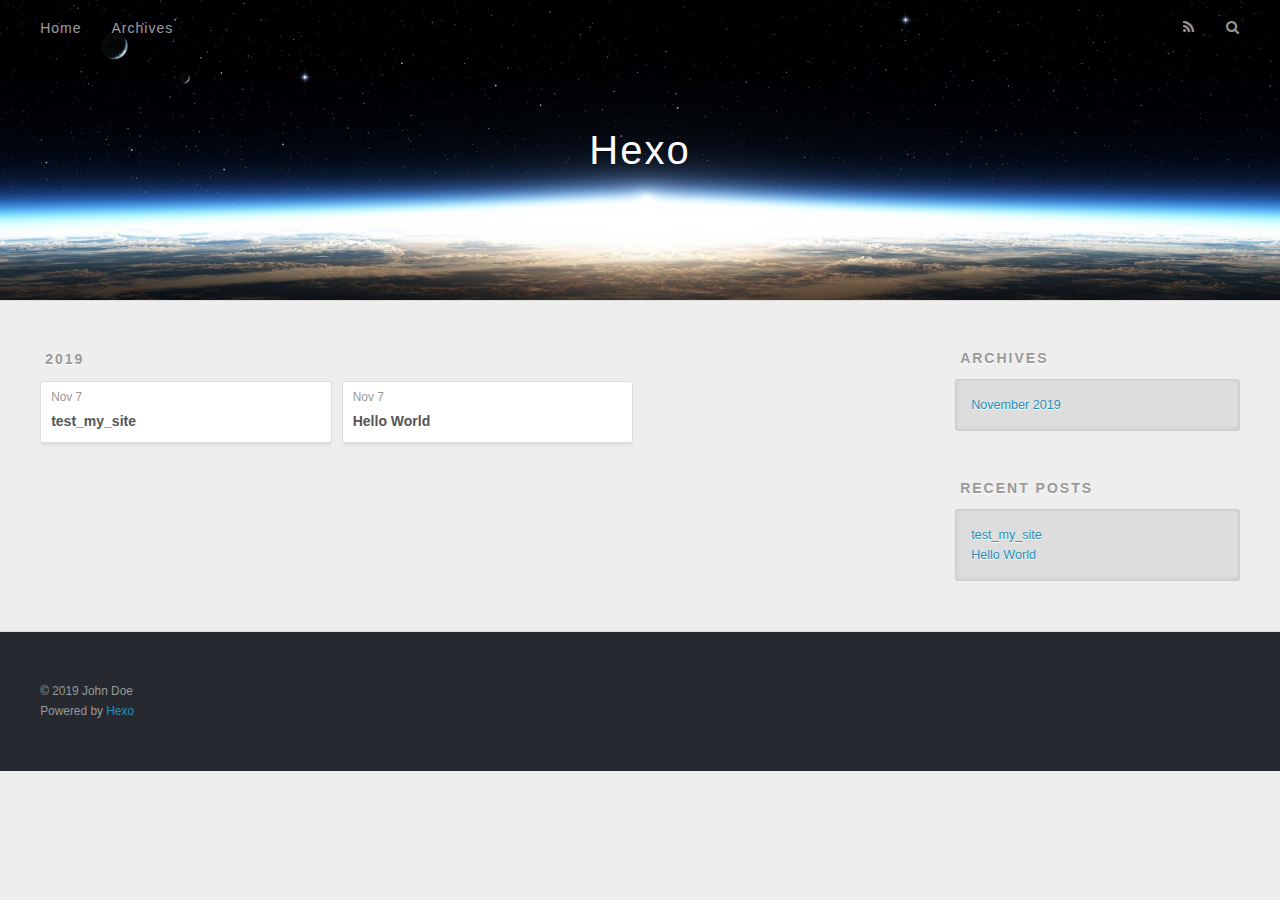
==== archives/index.html @ 90170887 "Site updated: 2019-11-08 09:33:48" ====
<!DOCTYPE html>
<html>
<head>
  <meta charset="utf-8">
  

  
  <title>Archives | Hexo</title>
  <meta name="viewport" content="width=device-width, initial-scale=1, maximum-scale=1">
  <meta property="og:type" content="website">
<meta property="og:title" content="Hexo">
<meta property="og:url" content="http:&#x2F;&#x2F;yoursite.com&#x2F;archives&#x2F;index.html">
<meta property="og:site_name" content="Hexo">
<meta property="og:locale" content="en">
<meta name="twitter:card" content="summary">
  
    <link rel="alternate" href="/atom.xml" title="Hexo" type="application/atom+xml">
  
  
    <link rel="icon" href="/favicon.png">
  
  
    <link href="//fonts.googleapis.com/css?family=Source+Code+Pro" rel="stylesheet" type="text/css">
  
  <link rel="stylesheet" href="/css/style.css">
</head>

<body>
  <div id="container">
    <div id="wrap">
      <header id="header">
  <div id="banner"></div>
  <div id="header-outer" class="outer">
    <div id="header-title" class="inner">
      <h1 id="logo-wrap">
        <a href="/" id="logo">Hexo</a>
      </h1>
      
    </div>
    <div id="header-inner" class="inner">
      <nav id="main-nav">
        <a id="main-nav-toggle" class="nav-icon"></a>
        
          <a class="main-nav-link" href="/">Home</a>
        
          <a class="main-nav-link" href="/archives">Archives</a>
        
      </nav>
      <nav id="sub-nav">
        
          <a id="nav-rss-link" class="nav-icon" href="/atom.xml" title="RSS Feed"></a>
        
        <a id="nav-search-btn" class="nav-icon" title="Search"></a>
      </nav>
      <div id="search-form-wrap">
        <form action="//google.com/search" method="get" accept-charset="UTF-8" class="search-form"><input type="search" name="q" class="search-form-input" placeholder="Search"><button type="submit" class="search-form-submit">&#xF002;</button><input type="hidden" name="sitesearch" value="http://yoursite.com"></form>
      </div>
    </div>
  </div>
</header>
      <div class="outer">
        <section id="main">
  
  
    
    
      
      
      <section class="archives-wrap">
        <div class="archive-year-wrap">
          <a href="/archives/2019" class="archive-year">2019</a>
        </div>
        <div class="archives">
    
    <article class="archive-article archive-type-post">
  <div class="archive-article-inner">
    <header class="archive-article-header">
      <a href="/2019/11/07/test-my-site/" class="archive-article-date">
  <time datetime="2019-11-07T08:56:58.000Z" itemprop="datePublished">Nov 7</time>
</a>
      
  
    <h1 itemprop="name">
      <a class="archive-article-title" href="/2019/11/07/test-my-site/">test_my_site</a>
    </h1>
  

    </header>
  </div>
</article>
  
    
    
    <article class="archive-article archive-type-post">
  <div class="archive-article-inner">
    <header class="archive-article-header">
      <a href="/2019/11/07/hello-world/" class="archive-article-date">
  <time datetime="2019-11-07T08:55:05.279Z" itemprop="datePublished">Nov 7</time>
</a>
      
  
    <h1 itemprop="name">
      <a class="archive-article-title" href="/2019/11/07/hello-world/">Hello World</a>
    </h1>
  

    </header>
  </div>
</article>
  
  
    </div></section>
  


</section>
        
          <aside id="sidebar">
  
    

  
    

  
    
  
    
  <div class="widget-wrap">
    <h3 class="widget-title">Archives</h3>
    <div class="widget">
      <ul class="archive-list"><li class="archive-list-item"><a class="archive-list-link" href="/archives/2019/11/">November 2019</a></li></ul>
    </div>
  </div>


  
    
  <div class="widget-wrap">
    <h3 class="widget-title">Recent Posts</h3>
    <div class="widget">
      <ul>
        
          <li>
            <a href="/2019/11/07/test-my-site/">test_my_site</a>
          </li>
        
          <li>
            <a href="/2019/11/07/hello-world/">Hello World</a>
          </li>
        
      </ul>
    </div>
  </div>

  
</aside>
        
      </div>
      <footer id="footer">
  
  <div class="outer">
    <div id="footer-info" class="inner">
      &copy; 2019 John Doe<br>
      Powered by <a href="http://hexo.io/" target="_blank">Hexo</a>
    </div>
  </div>
</footer>
    </div>
    <nav id="mobile-nav">
  
    <a href="/" class="mobile-nav-link">Home</a>
  
    <a href="/archives" class="mobile-nav-link">Archives</a>
  
</nav>
    

<script src="//ajax.googleapis.com/ajax/libs/jquery/2.0.3/jquery.min.js"></script>


  <link rel="stylesheet" href="/fancybox/jquery.fancybox.css">
  <script src="/fancybox/jquery.fancybox.pack.js"></script>


<script src="/js/script.js"></script>



  </div>
</body>
</html>
---- css/style.css ----
body {
  width: 100%;
}
body:before,
body:after {
  content: "";
  display: table;
}
body:after {
  clear: both;
}
html,
body,
div,
span,
applet,
object,
iframe,
h1,
h2,
h3,
h4,
h5,
h6,
p,
blockquote,
pre,
a,
abbr,
acronym,
address,
big,
cite,
code,
del,
dfn,
em,
img,
ins,
kbd,
q,
s,
samp,
small,
strike,
strong,
sub,
sup,
tt,
var,
dl,
dt,
dd,
ol,
ul,
li,
fieldset,
form,
label,
legend,
table,
caption,
tbody,
tfoot,
thead,
tr,
th,
td {
  margin: 0;
  padding: 0;
  border: 0;
  outline: 0;
  font-weight: inherit;
  font-style: inherit;
  font-family: inherit;
  font-size: 100%;
  vertical-align: baseline;
}
body {
  line-height: 1;
  color: #000;
  background: #fff;
}
ol,
ul {
  list-style: none;
}
table {
  border-collapse: separate;
  border-spacing: 0;
  vertical-align: middle;
}
caption,
th,
td {
  text-align: left;
  font-weight: normal;
  vertical-align: middle;
}
a img {
  border: none;
}
input,
button {
  margin: 0;
  padding: 0;
}
input::-moz-focus-inner,
button::-moz-focus-inner {
  border: 0;
  padding: 0;
}
@font-face {
  font-family: FontAwesome;
  font-style: normal;
  font-weight: normal;
  src: url("fonts/fontawesome-webfont.eot?v=#4.0.3");
  src: url("fonts/fontawesome-webfont.eot?#iefix&v=#4.0.3") format("embedded-opentype"), url("fonts/fontawesome-webfont.woff?v=#4.0.3") format("woff"), url("fonts/fontawesome-webfont.ttf?v=#4.0.3") format("truetype"), url("fonts/fontawesome-webfont.svg#fontawesomeregular?v=#4.0.3") format("svg");
}
html,
body,
#container {
  height: 100%;
}
body {
  background: #eee;
  font: 14px -apple-system, BlinkMacSystemFont, "Segoe UI", "Roboto", "Oxygen", "Ubuntu", "Cantarell", "Fira Sans", "Droid Sans", "Helvetica Neue", sans-serif;
  -webkit-text-size-adjust: 100%;
}
.outer {
  max-width: 1220px;
  margin: 0 auto;
  padding: 0 20px;
}
.outer:before,
.outer:after {
  content: "";
  display: table;
}
.outer:after {
  clear: both;
}
.inner {
  display: inline;
  float: left;
  width: 98.33333333333333%;
  margin: 0 0.833333333333333%;
}
.left,
.alignleft {
  float: left;
}
.right,
.alignright {
  float: right;
}
.clear {
  clear: both;
}
#container {
  position: relative;
}
.mobile-nav-on {
  overflow: hidden;
}
#wrap {
  height: 100%;
  width: 100%;
  position: absolute;
  top: 0;
  left: 0;
  -webkit-transition: 0.2s ease-out;
  -moz-transition: 0.2s ease-out;
  -ms-transition: 0.2s ease-out;
  transition: 0.2s ease-out;
  z-index: 1;
  background: #eee;
}
.mobile-nav-on #wrap {
  left: 280px;
}
@media screen and (min-width: 768px) {
  #main {
    display: inline;
    float: left;
    width: 73.33333333333333%;
    margin: 0 0.833333333333333%;
  }
}
.article-date,
.article-category-link,
.archive-year,
.widget-title {
  text-decoration: none;
  text-transform: uppercase;
  letter-spacing: 2px;
  color: #999;
  margin-bottom: 1em;
  margin-left: 5px;
  line-height: 1em;
  text-shadow: 0 1px #fff;
  font-weight: bold;
}
.article-inner,
.archive-article-inner {
  background: #fff;
  -webkit-box-shadow: 1px 2px 3px #ddd;
  box-shadow: 1px 2px 3px #ddd;
  border: 1px solid #ddd;
  border-radius: 3px;
}
.article-entry h1,
.widget h1 {
  font-size: 2em;
}
.article-entry h2,
.widget h2 {
  font-size: 1.5em;
}
.article-entry h3,
.widget h3 {
  font-size: 1.3em;
}
.article-entry h4,
.widget h4 {
  font-size: 1.2em;
}
.article-entry h5,
.widget h5 {
  font-size: 1em;
}
.article-entry h6,
.widget h6 {
  font-size: 1em;
  color: #999;
}
.article-entry hr,
.widget hr {
  border: 1px dashed #ddd;
}
.article-entry strong,
.widget strong {
  font-weight: bold;
}
.article-entry em,
.widget em,
.article-entry cite,
.widget cite {
  font-style: italic;
}
.article-entry sup,
.widget sup,
.article-entry sub,
.widget sub {
  font-size: 0.75em;
  line-height: 0;
  position: relative;
  vertical-align: baseline;
}
.article-entry sup,
.widget sup {
  top: -0.5em;
}
.article-entry sub,
.widget sub {
  bottom: -0.2em;
}
.article-entry small,
.widget small {
  font-size: 0.85em;
}
.article-entry acronym,
.widget acronym,
.article-entry abbr,
.widget abbr {
  border-bottom: 1px dotted;
}
.article-entry ul,
.widget ul,
.article-entry ol,
.widget ol,
.article-entry dl,
.widget dl {
  margin: 0 20px;
  line-height: 1.6em;
}
.article-entry ul ul,
.widget ul ul,
.article-entry ol ul,
.widget ol ul,
.article-entry ul ol,
.widget ul ol,
.article-entry ol ol,
.widget ol ol {
  margin-top: 0;
  margin-bottom: 0;
}
.article-entry ul,
.widget ul {
  list-style: disc;
}
.article-entry ol,
.widget ol {
  list-style: decimal;
}
.article-entry dt,
.widget dt {
  font-weight: bold;
}
#header {
  height: 300px;
  position: relative;
  border-bottom: 1px solid #ddd;
}
#header:before,
#header:after {
  content: "";
  position: absolute;
  left: 0;
  right: 0;
  height: 40px;
}
#header:before {
  top: 0;
  background: -webkit-linear-gradient(rgba(0,0,0,0.2), transparent);
  background: -moz-linear-gradient(rgba(0,0,0,0.2), transparent);
  background: -ms-linear-gradient(rgba(0,0,0,0.2), transparent);
  background: linear-gradient(rgba(0,0,0,0.2), transparent);
}
#header:after {
  bottom: 0;
  background: -webkit-linear-gradient(transparent, rgba(0,0,0,0.2));
  background: -moz-linear-gradient(transparent, rgba(0,0,0,0.2));
  background: -ms-linear-gradient(transparent, rgba(0,0,0,0.2));
  background: linear-gradient(transparent, rgba(0,0,0,0.2));
}
#header-outer {
  height: 100%;
  position: relative;
}
#header-inner {
  position: relative;
  overflow: hidden;
}
#banner {
  position: absolute;
  top: 0;
  left: 0;
  width: 100%;
  height: 100%;
  background: url("images/banner.jpg") center #000;
  -webkit-background-size: cover;
  -moz-background-size: cover;
  background-size: cover;
  z-index: -1;
}
#header-title {
  text-align: center;
  height: 40px;
  position: absolute;
  top: 50%;
  left: 0;
  margin-top: -20px;
}
#logo,
#subtitle {
  text-decoration: none;
  color: #fff;
  font-weight: 300;
  text-shadow: 0 1px 4px rgba(0,0,0,0.3);
}
#logo {
  font-size: 40px;
  line-height: 40px;
  letter-spacing: 2px;
}
#subtitle {
  font-size: 16px;
  line-height: 16px;
  letter-spacing: 1px;
}
#subtitle-wrap {
  margin-top: 16px;
}
#main-nav {
  float: left;
  margin-left: -15px;
}
.nav-icon,
.main-nav-link {
  float: left;
  color: #fff;
  opacity: 0.6;
  text-decoration: none;
  text-shadow: 0 1px rgba(0,0,0,0.2);
  -webkit-transition: opacity 0.2s;
  -moz-transition: opacity 0.2s;
  -ms-transition: opacity 0.2s;
  transition: opacity 0.2s;
  display: block;
  padding: 20px 15px;
}
.nav-icon:hover,
.main-nav-link:hover {
  opacity: 1;
}
.nav-icon {
  font-family: FontAwesome;
  text-align: center;
  font-size: 14px;
  width: 14px;
  height: 14px;
  padding: 20px 15px;
  position: relative;
  cursor: pointer;
}
.main-nav-link {
  font-weight: 300;
  letter-spacing: 1px;
}
@media screen and (max-width: 479px) {
  .main-nav-link {
    display: none;
  }
}
#main-nav-toggle {
  display: none;
}
#main-nav-toggle:before {
  content: "\f0c9";
}
@media screen and (max-width: 479px) {
  #main-nav-toggle {
    display: block;
  }
}
#sub-nav {
  float: right;
  margin-right: -15px;
}
#nav-rss-link:before {
  content: "\f09e";
}
#nav-search-btn:before {
  content: "\f002";
}
#search-form-wrap {
  position: absolute;
  top: 15px;
  width: 150px;
  height: 30px;
  right: -150px;
  opacity: 0;
  -webkit-transition: 0.2s ease-out;
  -moz-transition: 0.2s ease-out;
  -ms-transition: 0.2s ease-out;
  transition: 0.2s ease-out;
}
#search-form-wrap.on {
  opacity: 1;
  right: 0;
}
@media screen and (max-width: 479px) {
  #search-form-wrap {
    width: 100%;
    right: -100%;
  }
}
.search-form {
  position: absolute;
  top: 0;
  left: 0;
  right: 0;
  background: #fff;
  padding: 5px 15px;
  border-radius: 15px;
  -webkit-box-shadow: 0 0 10px rgba(0,0,0,0.3);
  box-shadow: 0 0 10px rgba(0,0,0,0.3);
}
.search-form-input {
  border: none;
  background: none;
  color: #555;
  width: 100%;
  font: 13px -apple-system, BlinkMacSystemFont, "Segoe UI", "Roboto", "Oxygen", "Ubuntu", "Cantarell", "Fira Sans", "Droid Sans", "Helvetica Neue", sans-serif;
  outline: none;
}
.search-form-input::-webkit-search-results-decoration,
.search-form-input::-webkit-search-cancel-button {
  -webkit-appearance: none;
}
.search-form-submit {
  position: absolute;
  top: 50%;
  right: 10px;
  margin-top: -7px;
  font: 13px FontAwesome;
  border: none;
  background: none;
  color: #bbb;
  cursor: pointer;
}
.search-form-submit:hover,
.search-form-submit:focus {
  color: #777;
}
.article {
  margin: 50px 0;
}
.article-inner {
  overflow: hidden;
}
.article-meta:before,
.article-meta:after {
  content: "";
  display: table;
}
.article-meta:after {
  clear: both;
}
.article-date {
  float: left;
}
.article-category {
  float: left;
  line-height: 1em;
  color: #ccc;
  text-shadow: 0 1px #fff;
  margin-left: 8px;
}
.article-category:before {
  content: "\2022";
}
.article-category-link {
  margin: 0 12px 1em;
}
.article-header {
  padding: 20px 20px 0;
}
.article-title {
  text-decoration: none;
  font-size: 2em;
  font-weight: bold;
  color: #555;
  line-height: 1.1em;
  -webkit-transition: color 0.2s;
  -moz-transition: color 0.2s;
  -ms-transition: color 0.2s;
  transition: color 0.2s;
}
a.article-title:hover {
  color: #258fb8;
}
.article-entry {
  color: #555;
  padding: 0 20px;
}
.article-entry:before,
.article-entry:after {
  content: "";
  display: table;
}
.article-entry:after {
  clear: both;
}
.article-entry p,
.article-entry table {
  line-height: 1.6em;
  margin: 1.6em 0;
}
.article-entry h1,
.article-entry h2,
.article-entry h3,
.article-entry h4,
.article-entry h5,
.article-entry h6 {
  font-weight: bold;
}
.article-entry h1,
.article-entry h2,
.article-entry h3,
.article-entry h4,
.article-entry h5,
.article-entry h6 {
  line-height: 1.1em;
  margin: 1.1em 0;
}
.article-entry a {
  color: #258fb8;
  text-decoration: none;
}
.article-entry a:hover {
  text-decoration: underline;
}
.article-entry ul,
.article-entry ol,
.article-entry dl {
  margin-top: 1.6em;
  margin-bottom: 1.6em;
}
.article-entry img,
.article-entry video {
  max-width: 100%;
  height: auto;
  display: block;
  margin: auto;
}
.article-entry iframe {
  border: none;
}
.article-entry table {
  width: 100%;
  border-collapse: collapse;
  border-spacing: 0;
}
.article-entry th {
  font-weight: bold;
  border-bottom: 3px solid #ddd;
  padding-bottom: 0.5em;
}
.article-entry td {
  border-bottom: 1px solid #ddd;
  padding: 10px 0;
}
.article-entry blockquote {
  font-family: Georgia, "Times New Roman", serif;
  font-size: 1.4em;
  margin: 1.6em 20px;
  text-align: center;
}
.article-entry blockquote footer {
  font-size: 14px;
  margin: 1.6em 0;
  font-family: -apple-system, BlinkMacSystemFont, "Segoe UI", "Roboto", "Oxygen", "Ubuntu", "Cantarell", "Fira Sans", "Droid Sans", "Helvetica Neue", sans-serif;
}
.article-entry blockquote footer cite:before {
  content: "—";
  padding: 0 0.5em;
}
.article-entry .pullquote {
  text-align: left;
  width: 45%;
  margin: 0;
}
.article-entry .pullquote.left {
  margin-left: 0.5em;
  margin-right: 1em;
}
.article-entry .pullquote.right {
  margin-right: 0.5em;
  margin-left: 1em;
}
.article-entry .caption {
  color: #999;
  display: block;
  font-size: 0.9em;
  margin-top: 0.5em;
  position: relative;
  text-align: center;
}
.article-entry .video-container {
  position: relative;
  padding-top: 56.25%;
  height: 0;
  overflow: hidden;
}
.article-entry .video-container iframe,
.article-entry .video-container object,
.article-entry .video-container embed {
  position: absolute;
  top: 0;
  left: 0;
  width: 100%;
  height: 100%;
  margin-top: 0;
}
.article-more-link a {
  display: inline-block;
  line-height: 1em;
  padding: 6px 15px;
  border-radius: 15px;
  background: #eee;
  color: #999;
  text-shadow: 0 1px #fff;
  text-decoration: none;
}
.article-more-link a:hover {
  background: #258fb8;
  color: #fff;
  text-decoration: none;
  text-shadow: 0 1px #1e7293;
}
.article-footer {
  font-size: 0.85em;
  line-height: 1.6em;
  border-top: 1px solid #ddd;
  padding-top: 1.6em;
  margin: 0 20px 20px;
}
.article-footer:before,
.article-footer:after {
  content: "";
  display: table;
}
.article-footer:after {
  clear: both;
}
.article-footer a {
  color: #999;
  text-decoration: none;
}
.article-footer a:hover {
  color: #555;
}
.article-tag-list-item {
  float: left;
  margin-right: 10px;
}
.article-tag-list-link:before {
  content: "#";
}
.article-comment-link {
  float: right;
}
.article-comment-link:before {
  content: "\f075";
  font-family: FontAwesome;
  padding-right: 8px;
}
.article-share-link {
  cursor: pointer;
  float: right;
  margin-left: 20px;
}
.article-share-link:before {
  content: "\f064";
  font-family: FontAwesome;
  padding-right: 6px;
}
#article-nav {
  position: relative;
}
#article-nav:before,
#article-nav:after {
  content: "";
  display: table;
}
#article-nav:after {
  clear: both;
}
@media screen and (min-width: 768px) {
  #article-nav {
    margin: 50px 0;
  }
  #article-nav:before {
    width: 8px;
    height: 8px;
    position: absolute;
    top: 50%;
    left: 50%;
    margin-top: -4px;
    margin-left: -4px;
    content: "";
    border-radius: 50%;
    background: #ddd;
    -webkit-box-shadow: 0 1px 2px #fff;
    box-shadow: 0 1px 2px #fff;
  }
}
.article-nav-link-wrap {
  text-decoration: none;
  text-shadow: 0 1px #fff;
  color: #999;
  -webkit-box-sizing: border-box;
  -moz-box-sizing: border-box;
  box-sizing: border-box;
  margin-top: 50px;
  text-align: center;
  display: block;
}
.article-nav-link-wrap:hover {
  color: #555;
}
@media screen and (min-width: 768px) {
  .article-nav-link-wrap {
    width: 50%;
    margin-top: 0;
  }
}
@media screen and (min-width: 768px) {
  #article-nav-newer {
    float: left;
    text-align: right;
    padding-right: 20px;
  }
}
@media screen and (min-width: 768px) {
  #article-nav-older {
    float: right;
    text-align: left;
    padding-left: 20px;
  }
}
.article-nav-caption {
  text-transform: uppercase;
  letter-spacing: 2px;
  color: #ddd;
  line-height: 1em;
  font-weight: bold;
}
#article-nav-newer .article-nav-caption {
  margin-right: -2px;
}
.article-nav-title {
  font-size: 0.85em;
  line-height: 1.6em;
  margin-top: 0.5em;
}
.article-share-box {
  position: absolute;
  display: none;
  background: #fff;
  -webkit-box-shadow: 1px 2px 10px rgba(0,0,0,0.2);
  box-shadow: 1px 2px 10px rgba(0,0,0,0.2);
  border-radius: 3px;
  margin-left: -145px;
  overflow: hidden;
  z-index: 1;
}
.article-share-box.on {
  display: block;
}
.article-share-input {
  width: 100%;
  background: none;
  -webkit-box-sizing: border-box;
  -moz-box-sizing: border-box;
  box-sizing: border-box;
  font: 14px -apple-system, BlinkMacSystemFont, "Segoe UI", "Roboto", "Oxygen", "Ubuntu", "Cantarell", "Fira Sans", "Droid Sans", "Helvetica Neue", sans-serif;
  padding: 0 15px;
  color: #555;
  outline: none;
  border: 1px solid #ddd;
  border-radius: 3px 3px 0 0;
  height: 36px;
  line-height: 36px;
}
.article-share-links {
  background: #eee;
}
.article-share-links:before,
.article-share-links:after {
  content: "";
  display: table;
}
.article-share-links:after {
  clear: both;
}
.article-share-twitter,
.article-share-facebook,
.article-share-pinterest,
.article-share-google {
  width: 50px;
  height: 36px;
  display: block;
  float: left;
  position: relative;
  color: #999;
  text-shadow: 0 1px #fff;
}
.article-share-twitter:before,
.article-share-facebook:before,
.article-share-pinterest:before,
.article-share-google:before {
  font-size: 20px;
  font-family: FontAwesome;
  width: 20px;
  height: 20px;
  position: absolute;
  top: 50%;
  left: 50%;
  margin-top: -10px;
  margin-left: -10px;
  text-align: center;
}
.article-share-twitter:hover,
.article-share-facebook:hover,
.article-share-pinterest:hover,
.article-share-google:hover {
  color: #fff;
}
.article-share-twitter:before {
  content: "\f099";
}
.article-share-twitter:hover {
  background: #00aced;
  text-shadow: 0 1px #008abe;
}
.article-share-facebook:before {
  content: "\f09a";
}
.article-share-facebook:hover {
  background: #3b5998;
  text-shadow: 0 1px #2f477a;
}
.article-share-pinterest:before {
  content: "\f0d2";
}
.article-share-pinterest:hover {
  background: #cb2027;
  text-shadow: 0 1px #a21a1f;
}
.article-share-google:before {
  content: "\f0d5";
}
.article-share-google:hover {
  background: #dd4b39;
  text-shadow: 0 1px #be3221;
}
.article-gallery {
  background: #000;
  position: relative;
}
.article-gallery-photos {
  position: relative;
  overflow: hidden;
}
.article-gallery-img {
  display: none;
  max-width: 100%;
}
.article-gallery-img:first-child {
  display: block;
}
.article-gallery-img.loaded {
  position: absolute;
  display: block;
}
.article-gallery-img img {
  display: block;
  max-width: 100%;
  margin: 0 auto;
}
#comments {
  background: #fff;
  -webkit-box-shadow: 1px 2px 3px #ddd;
  box-shadow: 1px 2px 3px #ddd;
  padding: 20px;
  border: 1px solid #ddd;
  border-radius: 3px;
  margin: 50px 0;
}
#comments a {
  color: #258fb8;
}
.archives-wrap {
  margin: 50px 0;
}
.archives:before,
.archives:after {
  content: "";
  display: table;
}
.archives:after {
  clear: both;
}
.archive-year-wrap {
  margin-bottom: 1em;
}
.archives {
  -webkit-column-gap: 10px;
  -moz-column-gap: 10px;
  column-gap: 10px;
}
@media screen and (min-width: 480px) and (max-width: 767px) {
  .archives {
    -webkit-column-count: 2;
    -moz-column-count: 2;
    column-count: 2;
  }
}
@media screen and (min-width: 768px) {
  .archives {
    -webkit-column-count: 3;
    -moz-column-count: 3;
    column-count: 3;
  }
}
.archive-article {
  -webkit-column-break-inside: avoid;
  page-break-inside: avoid;
  overflow: hidden;
  break-inside: avoid-column;
}
.archive-article-inner {
  padding: 10px;
  margin-bottom: 15px;
}
.archive-article-title {
  text-decoration: none;
  font-weight: bold;
  color: #555;
  -webkit-transition: color 0.2s;
  -moz-transition: color 0.2s;
  -ms-transition: color 0.2s;
  transition: color 0.2s;
  line-height: 1.6em;
}
.archive-article-title:hover {
  color: #258fb8;
}
.archive-article-footer {
  margin-top: 1em;
}
.archive-article-date {
  color: #999;
  text-decoration: none;
  font-size: 0.85em;
  line-height: 1em;
  margin-bottom: 0.5em;
  display: block;
}
#page-nav {
  margin: 50px auto;
  background: #fff;
  -webkit-box-shadow: 1px 2px 3px #ddd;
  box-shadow: 1px 2px 3px #ddd;
  border: 1px solid #ddd;
  border-radius: 3px;
  text-align: center;
  color: #999;
  overflow: hidden;
}
#page-nav:before,
#page-nav:after {
  content: "";
  display: table;
}
#page-nav:after {
  clear: both;
}
#page-nav a,
#page-nav span {
  padding: 10px 20px;
  line-height: 1;
  height: 2ex;
}
#page-nav a {
  color: #999;
  text-decoration: none;
}
#page-nav a:hover {
  background: #999;
  color: #fff;
}
#page-nav .prev {
  float: left;
}
#page-nav .next {
  float: right;
}
#page-nav .page-number {
  display: inline-block;
}
@media screen and (max-width: 479px) {
  #page-nav .page-number {
    display: none;
  }
}
#page-nav .current {
  color: #555;
  font-weight: bold;
}
#page-nav .space {
  color: #ddd;
}
#footer {
  background: #262a30;
  padding: 50px 0;
  border-top: 1px solid #ddd;
  color: #999;
}
#footer a {
  color: #258fb8;
  text-decoration: none;
}
#footer a:hover {
  text-decoration: underline;
}
#footer-info {
  line-height: 1.6em;
  font-size: 0.85em;
}
.article-entry pre,
.article-entry .highlight {
  background: #2d2d2d;
  margin: 0 -20px;
  padding: 15px 20px;
  border-style: solid;
  border-color: #ddd;
  border-width: 1px 0;
  overflow: auto;
  color: #ccc;
  line-height: 22.400000000000002px;
}
.article-entry .highlight .gutter pre,
.article-entry .gist .gist-file .gist-data .line-numbers {
  color: #666;
  font-size: 0.85em;
}
.article-entry pre,
.article-entry code {
  font-family: "Source Code Pro", Consolas, Monaco, Menlo, Consolas, monospace;
}
.article-entry code {
  background: #eee;
  text-shadow: 0 1px #fff;
  padding: 0 0.3em;
}
.article-entry pre code {
  background: none;
  text-shadow: none;
  padding: 0;
}
.article-entry .highlight pre {
  border: none;
  margin: 0;
  padding: 0;
}
.article-entry .highlight table {
  margin: 0;
  width: auto;
}
.article-entry .highlight td {
  border: none;
  padding: 0;
}
.article-entry .highlight figcaption {
  font-size: 0.85em;
  color: #999;
  line-height: 1em;
  margin-bottom: 1em;
}
.article-entry .highlight figcaption:before,
.article-entry .highlight figcaption:after {
  content: "";
  display: table;
}
.article-entry .highlight figcaption:after {
  clear: both;
}
.article-entry .highlight figcaption a {
  float: right;
}
.article-entry .highlight .gutter pre {
  text-align: right;
  padding-right: 20px;
}
.article-entry .highlight .line {
  height: 22.400000000000002px;
}
.article-entry .highlight .line.marked {
  background: #515151;
}
.article-entry .gist {
  margin: 0 -20px;
  border-style: solid;
  border-color: #ddd;
  border-width: 1px 0;
  background: #2d2d2d;
  padding: 15px 20px 15px 0;
}
.article-entry .gist .gist-file {
  border: none;
  font-family: "Source Code Pro", Consolas, Monaco, Menlo, Consolas, monospace;
  margin: 0;
}
.article-entry .gist .gist-file .gist-data {
  background: none;
  border: none;
}
.article-entry .gist .gist-file .gist-data .line-numbers {
  background: none;
  border: none;
  padding: 0 20px 0 0;
}
.article-entry .gist .gist-file .gist-data .line-data {
  padding: 0 !important;
}
.article-entry .gist .gist-file .highlight {
  margin: 0;
  padding: 0;
  border: none;
}
.article-entry .gist .gist-file .gist-meta {
  background: #2d2d2d;
  color: #999;
  font: 0.85em -apple-system, BlinkMacSystemFont, "Segoe UI", "Roboto", "Oxygen", "Ubuntu", "Cantarell", "Fira Sans", "Droid Sans", "Helvetica Neue", sans-serif;
  text-shadow: 0 0;
  padding: 0;
  margin-top: 1em;
  margin-left: 20px;
}
.article-entry .gist .gist-file .gist-meta a {
  color: #258fb8;
  font-weight: normal;
}
.article-entry .gist .gist-file .gist-meta a:hover {
  text-decoration: underline;
}
pre .comment,
pre .title {
  color: #999;
}
pre .variable,
pre .attribute,
pre .tag,
pre .regexp,
pre .ruby .constant,
pre .xml .tag .title,
pre .xml .pi,
pre .xml .doctype,
pre .html .doctype,
pre .css .id,
pre .css .class,
pre .css .pseudo {
  color: #f2777a;
}
pre .number,
pre .preprocessor,
pre .built_in,
pre .literal,
pre .params,
pre .constant {
  color: #f99157;
}
pre .class,
pre .ruby .class .title,
pre .css .rules .attribute {
  color: #9c9;
}
pre .string,
pre .value,
pre .inheritance,
pre .header,
pre .ruby .symbol,
pre .xml .cdata {
  color: #9c9;
}
pre .css .hexcolor {
  color: #6cc;
}
pre .function,
pre .python .decorator,
pre .python .title,
pre .ruby .function .title,
pre .ruby .title .keyword,
pre .perl .sub,
pre .javascript .title,
pre .coffeescript .title {
  color: #69c;
}
pre .keyword,
pre .javascript .function {
  color: #c9c;
}
@media screen and (max-width: 479px) {
  #mobile-nav {
    position: absolute;
    top: 0;
    left: 0;
    width: 280px;
    height: 100%;
    background: #191919;
    border-right: 1px solid #fff;
  }
}
@media screen and (max-width: 479px) {
  .mobile-nav-link {
    display: block;
    color: #999;
    text-decoration: none;
    padding: 15px 20px;
    font-weight: bold;
  }
  .mobile-nav-link:hover {
    color: #fff;
  }
}
@media screen and (min-width: 768px) {
  #sidebar {
    display: inline;
    float: left;
    width: 23.333333333333332%;
    margin: 0 0.833333333333333%;
  }
}
.widget-wrap {
  margin: 50px 0;
}
.widget {
  color: #777;
  text-shadow: 0 1px #fff;
  background: #ddd;
  -webkit-box-shadow: 0 -1px 4px #ccc inset;
  box-shadow: 0 -1px 4px #ccc inset;
  border: 1px solid #ccc;
  padding: 15px;
  border-radius: 3px;
}
.widget a {
  color: #258fb8;
  text-decoration: none;
}
.widget a:hover {
  text-decoration: underline;
}
.widget ul ul,
.widget ol ul,
.widget dl ul,
.widget ul ol,
.widget ol ol,
.widget dl ol,
.widget ul dl,
.widget ol dl,
.widget dl dl {
  margin-left: 15px;
  list-style: disc;
}
.widget {
  line-height: 1.6em;
  word-wrap: break-word;
  font-size: 0.9em;
}
.widget ul,
.widget ol {
  list-style: none;
  margin: 0;
}
.widget ul ul,
.widget ol ul,
.widget ul ol,
.widget ol ol {
  margin: 0 20px;
}
.widget ul ul,
.widget ol ul {
  list-style: disc;
}
.widget ul ol,
.widget ol ol {
  list-style: decimal;
}
.category-list-count,
.tag-list-count,
.archive-list-count {
  padding-left: 5px;
  color: #999;
  font-size: 0.85em;
}
.category-list-count:before,
.tag-list-count:before,
.archive-list-count:before {
  content: "(";
}
.category-list-count:after,
.tag-list-count:after,
.archive-list-count:after {
  content: ")";
}
.tagcloud a {
  margin-right: 5px;
  display: inline-block;
}
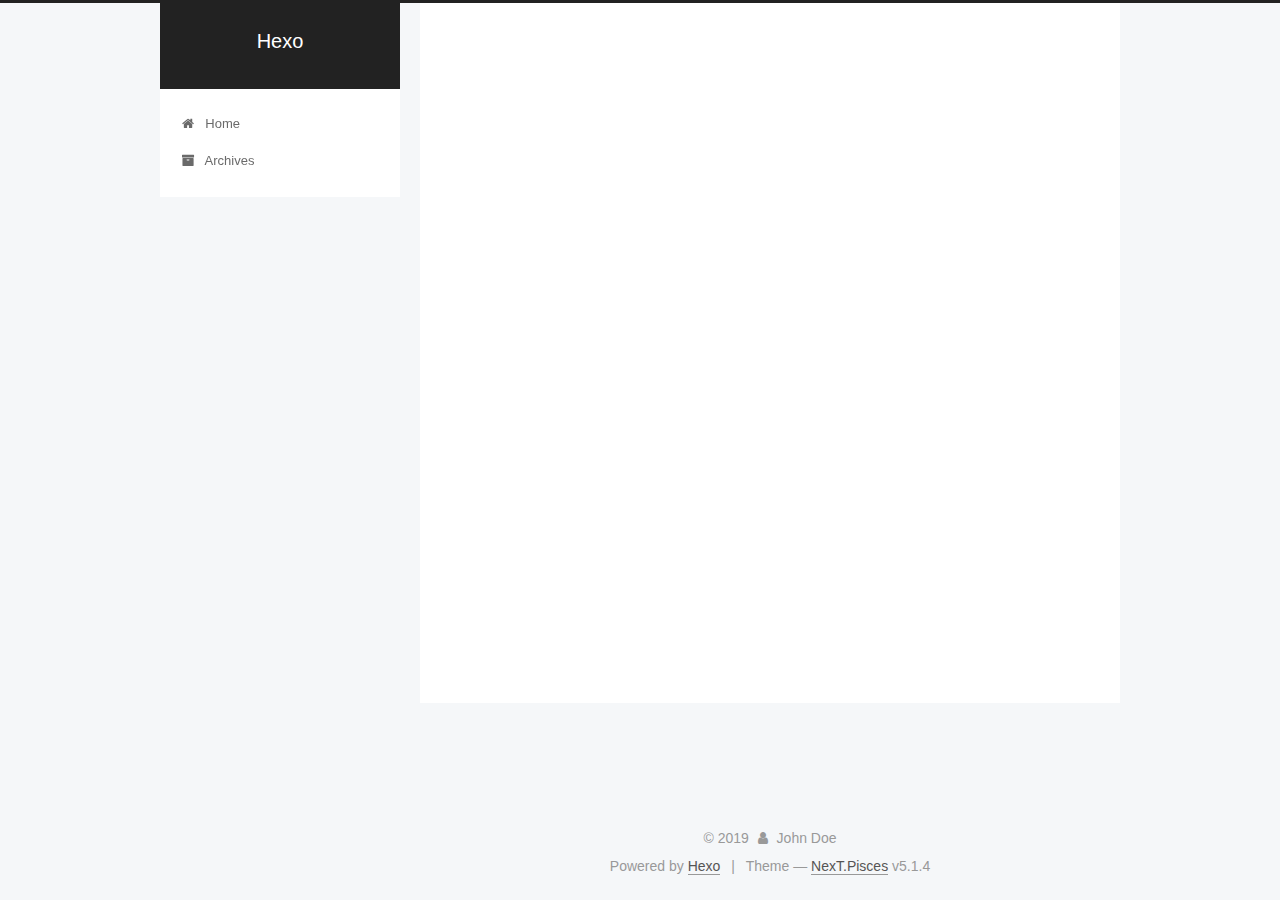
==== commit 69c89e51: "Site updated: 2019-11-08 15:08:06" ====
--- a/archives/index.html
+++ b/archives/index.html
@@ -1,192 +1,594 @@
 <!DOCTYPE html>
-<html>
+
+
+
+  
+
+
+<html class="theme-next pisces use-motion" lang="en">
 <head>
-  <meta charset="utf-8">
-  
-
-  
-  <title>Archives | Hexo</title>
-  <meta name="viewport" content="width=device-width, initial-scale=1, maximum-scale=1">
-  <meta property="og:type" content="website">
+  <meta charset="UTF-8"/>
+<meta http-equiv="X-UA-Compatible" content="IE=edge" />
+<meta name="viewport" content="width=device-width, initial-scale=1, maximum-scale=1"/>
+<meta name="theme-color" content="#222">
+
+
+
+
+
+
+
+
+
+<meta http-equiv="Cache-Control" content="no-transform" />
+<meta http-equiv="Cache-Control" content="no-siteapp" />
+
+
+
+
+
+
+
+
+
+
+
+
+
+
+
+
+  
+  
+  <link href="/lib/fancybox/source/jquery.fancybox.css?v=2.1.5" rel="stylesheet" type="text/css" />
+
+
+
+
+
+
+
+<link href="/lib/font-awesome/css/font-awesome.min.css?v=4.6.2" rel="stylesheet" type="text/css" />
+
+<link href="/css/main.css?v=5.1.4" rel="stylesheet" type="text/css" />
+
+
+  <link rel="apple-touch-icon" sizes="180x180" href="/images/apple-touch-icon-next.png?v=5.1.4">
+
+
+  <link rel="icon" type="image/png" sizes="32x32" href="/images/favicon-32x32-next.png?v=5.1.4">
+
+
+  <link rel="icon" type="image/png" sizes="16x16" href="/images/favicon-16x16-next.png?v=5.1.4">
+
+
+  <link rel="mask-icon" href="/images/logo.svg?v=5.1.4" color="#222">
+
+
+
+
+
+  <meta name="keywords" content="Hexo, NexT" />
+
+
+
+
+
+
+
+
+
+
+<meta property="og:type" content="website">
 <meta property="og:title" content="Hexo">
 <meta property="og:url" content="http:&#x2F;&#x2F;yoursite.com&#x2F;archives&#x2F;index.html">
 <meta property="og:site_name" content="Hexo">
 <meta property="og:locale" content="en">
 <meta name="twitter:card" content="summary">
-  
-    <link rel="alternate" href="/atom.xml" title="Hexo" type="application/atom+xml">
-  
-  
-    <link rel="icon" href="/favicon.png">
-  
-  
-    <link href="//fonts.googleapis.com/css?family=Source+Code+Pro" rel="stylesheet" type="text/css">
-  
-  <link rel="stylesheet" href="/css/style.css">
+
+
+
+<script type="text/javascript" id="hexo.configurations">
+  var NexT = window.NexT || {};
+  var CONFIG = {
+    root: '/',
+    scheme: 'Pisces',
+    version: '5.1.4',
+    sidebar: {"position":"left","display":"post","offset":12,"b2t":false,"scrollpercent":false,"onmobile":false},
+    fancybox: true,
+    tabs: true,
+    motion: {"enable":true,"async":false,"transition":{"post_block":"fadeIn","post_header":"slideDownIn","post_body":"slideDownIn","coll_header":"slideLeftIn","sidebar":"slideUpIn"}},
+    duoshuo: {
+      userId: '0',
+      author: 'Author'
+    },
+    algolia: {
+      applicationID: '',
+      apiKey: '',
+      indexName: '',
+      hits: {"per_page":10},
+      labels: {"input_placeholder":"Search for Posts","hits_empty":"We didn't find any results for the search: ${query}","hits_stats":"${hits} results found in ${time} ms"}
+    }
+  };
+</script>
+
+
+
+  <link rel="canonical" href="http://yoursite.com/archives/"/>
+
+
+
+
+
+  <title>Archive | Hexo</title>
+  
+
+
+
+
+
+
+
+
 </head>
 
-<body>
-  <div id="container">
-    <div id="wrap">
-      <header id="header">
-  <div id="banner"></div>
-  <div id="header-outer" class="outer">
-    <div id="header-title" class="inner">
-      <h1 id="logo-wrap">
-        <a href="/" id="logo">Hexo</a>
-      </h1>
-      
+<body itemscope itemtype="http://schema.org/WebPage" lang="en">
+
+  
+  
+    
+  
+
+  <div class="container sidebar-position-left page-archive">
+    <div class="headband"></div>
+
+    <header id="header" class="header" itemscope itemtype="http://schema.org/WPHeader">
+      <div class="header-inner"><div class="site-brand-wrapper">
+  <div class="site-meta ">
+    
+
+    <div class="custom-logo-site-title">
+      <a href="/"  class="brand" rel="start">
+        <span class="logo-line-before"><i></i></span>
+        <span class="site-title">Hexo</span>
+        <span class="logo-line-after"><i></i></span>
+      </a>
     </div>
-    <div id="header-inner" class="inner">
-      <nav id="main-nav">
-        <a id="main-nav-toggle" class="nav-icon"></a>
-        
-          <a class="main-nav-link" href="/">Home</a>
-        
-          <a class="main-nav-link" href="/archives">Archives</a>
-        
-      </nav>
-      <nav id="sub-nav">
-        
-          <a id="nav-rss-link" class="nav-icon" href="/atom.xml" title="RSS Feed"></a>
-        
-        <a id="nav-search-btn" class="nav-icon" title="Search"></a>
-      </nav>
-      <div id="search-form-wrap">
-        <form action="//google.com/search" method="get" accept-charset="UTF-8" class="search-form"><input type="search" name="q" class="search-form-input" placeholder="Search"><button type="submit" class="search-form-submit">&#xF002;</button><input type="hidden" name="sitesearch" value="http://yoursite.com"></form>
+      
+        <p class="site-subtitle"></p>
+      
+  </div>
+
+  <div class="site-nav-toggle">
+    <button>
+      <span class="btn-bar"></span>
+      <span class="btn-bar"></span>
+      <span class="btn-bar"></span>
+    </button>
+  </div>
+</div>
+
+<nav class="site-nav">
+  
+
+  
+    <ul id="menu" class="menu">
+      
+        
+        <li class="menu-item menu-item-home">
+          <a href="/%20" rel="section">
+            
+              <i class="menu-item-icon fa fa-fw fa-home"></i> <br />
+            
+            Home
+          </a>
+        </li>
+      
+        
+        <li class="menu-item menu-item-archives">
+          <a href="/archives/%20" rel="section">
+            
+              <i class="menu-item-icon fa fa-fw fa-archive"></i> <br />
+            
+            Archives
+          </a>
+        </li>
+      
+
+      
+    </ul>
+  
+
+  
+</nav>
+
+
+
+ </div>
+    </header>
+
+    <main id="main" class="main">
+      <div class="main-inner">
+        <div class="content-wrap">
+          <div id="content" class="content">
+            
+
+  
+  
+  
+  <div class="post-block archive">
+    <div id="posts" class="posts-collapse">
+      <span class="archive-move-on"></span>
+
+      <span class="archive-page-counter">
+        
+        
+        
+          
+        
+        Um..! 2 posts in total. Keep on posting.
+      </span>
+
+      
+
+        
+        
+        
+
+        
+          
+          <div class="collection-title">
+            <h1 class="archive-year" id="archive-year-2019">2019</h1>
+          </div>
+        
+        
+
+        
+
+  <article class="post post-type-normal" itemscope itemtype="http://schema.org/Article">
+    <header class="post-header">
+
+      <h2 class="post-title">
+        
+            <a class="post-title-link" href="/2019/11/07/test-my-site/" itemprop="url">
+              
+                <span itemprop="name">test_my_site</span>
+              
+            </a>
+        
+      </h2>
+
+      <div class="post-meta">
+        <time class="post-time" itemprop="dateCreated"
+              datetime="2019-11-07T16:56:58+08:00"
+              content="2019-11-07" >
+          11-07
+        </time>
       </div>
+
+    </header>
+  </article>
+
+
+
+      
+
+        
+        
+        
+
+        
+        
+
+        
+
+  <article class="post post-type-normal" itemscope itemtype="http://schema.org/Article">
+    <header class="post-header">
+
+      <h2 class="post-title">
+        
+            <a class="post-title-link" href="/2019/11/07/hello-world/" itemprop="url">
+              
+                <span itemprop="name">Hello World</span>
+              
+            </a>
+        
+      </h2>
+
+      <div class="post-meta">
+        <time class="post-time" itemprop="dateCreated"
+              datetime="2019-11-07T16:55:05+08:00"
+              content="2019-11-07" >
+          11-07
+        </time>
+      </div>
+
+    </header>
+  </article>
+
+
+
+      
+
     </div>
   </div>
-</header>
-      <div class="outer">
-        <section id="main">
-  
-  
-    
-    
-      
-      
-      <section class="archives-wrap">
-        <div class="archive-year-wrap">
-          <a href="/archives/2019" class="archive-year">2019</a>
+  
+  
+  
+
+  
+
+
+
+          </div>
+          
+
+
+          
+
         </div>
-        <div class="archives">
-    
-    <article class="archive-article archive-type-post">
-  <div class="archive-article-inner">
-    <header class="archive-article-header">
-      <a href="/2019/11/07/test-my-site/" class="archive-article-date">
-  <time datetime="2019-11-07T08:56:58.000Z" itemprop="datePublished">Nov 7</time>
-</a>
-      
-  
-    <h1 itemprop="name">
-      <a class="archive-article-title" href="/2019/11/07/test-my-site/">test_my_site</a>
-    </h1>
-  
-
-    </header>
-  </div>
-</article>
-  
-    
-    
-    <article class="archive-article archive-type-post">
-  <div class="archive-article-inner">
-    <header class="archive-article-header">
-      <a href="/2019/11/07/hello-world/" class="archive-article-date">
-  <time datetime="2019-11-07T08:55:05.279Z" itemprop="datePublished">Nov 7</time>
-</a>
-      
-  
-    <h1 itemprop="name">
-      <a class="archive-article-title" href="/2019/11/07/hello-world/">Hello World</a>
-    </h1>
-  
-
-    </header>
-  </div>
-</article>
-  
-  
-    </div></section>
-  
-
-
-</section>
-        
-          <aside id="sidebar">
-  
-    
-
-  
-    
-
-  
-    
-  
-    
-  <div class="widget-wrap">
-    <h3 class="widget-title">Archives</h3>
-    <div class="widget">
-      <ul class="archive-list"><li class="archive-list-item"><a class="archive-list-link" href="/archives/2019/11/">November 2019</a></li></ul>
+        
+          
+  
+  <div class="sidebar-toggle">
+    <div class="sidebar-toggle-line-wrap">
+      <span class="sidebar-toggle-line sidebar-toggle-line-first"></span>
+      <span class="sidebar-toggle-line sidebar-toggle-line-middle"></span>
+      <span class="sidebar-toggle-line sidebar-toggle-line-last"></span>
     </div>
   </div>
 
-
-  
+  <aside id="sidebar" class="sidebar">
     
-  <div class="widget-wrap">
-    <h3 class="widget-title">Recent Posts</h3>
-    <div class="widget">
-      <ul>
-        
-          <li>
-            <a href="/2019/11/07/test-my-site/">test_my_site</a>
-          </li>
-        
-          <li>
-            <a href="/2019/11/07/hello-world/">Hello World</a>
-          </li>
-        
-      </ul>
+    <div class="sidebar-inner">
+
+      
+
+      
+
+      <section class="site-overview-wrap sidebar-panel sidebar-panel-active">
+        <div class="site-overview">
+          <div class="site-author motion-element" itemprop="author" itemscope itemtype="http://schema.org/Person">
+            
+              <p class="site-author-name" itemprop="name">John Doe</p>
+              <p class="site-description motion-element" itemprop="description"></p>
+          </div>
+
+          <nav class="site-state motion-element">
+
+            
+              <div class="site-state-item site-state-posts">
+              
+                <a href="/archives/%20%7C%7C%20archive">
+              
+                  <span class="site-state-item-count">2</span>
+                  <span class="site-state-item-name">posts</span>
+                </a>
+              </div>
+            
+
+            
+
+            
+
+          </nav>
+
+          
+
+          
+
+          
+          
+
+          
+          
+
+          
+
+        </div>
+      </section>
+
+      
+
+      
+
     </div>
+  </aside>
+
+
+        
+      </div>
+    </main>
+
+    <footer id="footer" class="footer">
+      <div class="footer-inner">
+        <div class="copyright">&copy; <span itemprop="copyrightYear">2019</span>
+  <span class="with-love">
+    <i class="fa fa-user"></i>
+  </span>
+  <span class="author" itemprop="copyrightHolder">John Doe</span>
+
+  
+</div>
+
+
+  <div class="powered-by">Powered by <a class="theme-link" target="_blank" href="https://hexo.io">Hexo</a></div>
+
+
+
+  <span class="post-meta-divider">|</span>
+
+
+
+  <div class="theme-info">Theme &mdash; <a class="theme-link" target="_blank" href="https://github.com/iissnan/hexo-theme-next">NexT.Pisces</a> v5.1.4</div>
+
+
+
+
+        
+
+
+
+
+
+
+
+        
+      </div>
+    </footer>
+
+    
+      <div class="back-to-top">
+        <i class="fa fa-arrow-up"></i>
+        
+      </div>
+    
+
+    
+
   </div>
 
   
-</aside>
-        
-      </div>
-      <footer id="footer">
-  
-  <div class="outer">
-    <div id="footer-info" class="inner">
-      &copy; 2019 John Doe<br>
-      Powered by <a href="http://hexo.io/" target="_blank">Hexo</a>
-    </div>
-  </div>
-</footer>
-    </div>
-    <nav id="mobile-nav">
-  
-    <a href="/" class="mobile-nav-link">Home</a>
-  
-    <a href="/archives" class="mobile-nav-link">Archives</a>
-  
-</nav>
-    
-
-<script src="//ajax.googleapis.com/ajax/libs/jquery/2.0.3/jquery.min.js"></script>
-
-
-  <link rel="stylesheet" href="/fancybox/jquery.fancybox.css">
-  <script src="/fancybox/jquery.fancybox.pack.js"></script>
-
-
-<script src="/js/script.js"></script>
-
-
-
-  </div>
+
+<script type="text/javascript">
+  if (Object.prototype.toString.call(window.Promise) !== '[object Function]') {
+    window.Promise = null;
+  }
+</script>
+
+
+
+
+
+
+
+
+
+  
+
+
+
+
+
+
+
+
+
+
+
+
+  
+  
+    <script type="text/javascript" src="/lib/jquery/index.js?v=2.1.3"></script>
+  
+
+  
+  
+    <script type="text/javascript" src="/lib/fastclick/lib/fastclick.min.js?v=1.0.6"></script>
+  
+
+  
+  
+    <script type="text/javascript" src="/lib/jquery_lazyload/jquery.lazyload.js?v=1.9.7"></script>
+  
+
+  
+  
+    <script type="text/javascript" src="/lib/velocity/velocity.min.js?v=1.2.1"></script>
+  
+
+  
+  
+    <script type="text/javascript" src="/lib/velocity/velocity.ui.min.js?v=1.2.1"></script>
+  
+
+  
+  
+    <script type="text/javascript" src="/lib/fancybox/source/jquery.fancybox.pack.js?v=2.1.5"></script>
+  
+
+
+  
+
+
+  <script type="text/javascript" src="/js/src/utils.js?v=5.1.4"></script>
+
+  <script type="text/javascript" src="/js/src/motion.js?v=5.1.4"></script>
+
+
+
+  
+  
+
+
+  <script type="text/javascript" src="/js/src/affix.js?v=5.1.4"></script>
+
+  <script type="text/javascript" src="/js/src/schemes/pisces.js?v=5.1.4"></script>
+
+
+
+  
+
+  
+
+
+  <script type="text/javascript" src="/js/src/bootstrap.js?v=5.1.4"></script>
+
+
+
+  
+
+
+  
+
+
+
+
+	
+
+
+
+
+
+  
+
+
+
+
+
+  
+
+
+
+
+
+
+
+
+
+
+
+
+  
+
+
+
+
+
+  
+
+  
+
+  
+
+  
+  
+
+  
+
+  
+
+  
+
 </body>
-</html>+</html>
--- a/css/main.css
+++ b/css/main.css
@@ -0,0 +1,2993 @@
+/* normalize.css v3.0.2 | MIT License | git.io/normalize */
+html {
+  font-family: sans-serif; /* 1 */
+  -ms-text-size-adjust: 100%; /* 2 */
+  -webkit-text-size-adjust: 100%; /* 2 */
+}
+body {
+  margin: 0;
+}
+article,
+aside,
+details,
+figcaption,
+figure,
+footer,
+header,
+hgroup,
+main,
+menu,
+nav,
+section,
+summary {
+  display: block;
+}
+audio,
+canvas,
+progress,
+video {
+  display: inline-block; /* 1 */
+  vertical-align: baseline; /* 2 */
+}
+audio:not([controls]) {
+  display: none;
+  height: 0;
+}
+[hidden],
+template {
+  display: none;
+}
+a {
+  background-color: transparent;
+}
+a:active,
+a:hover {
+  outline: 0;
+}
+abbr[title] {
+  border-bottom: 1px dotted;
+}
+b,
+strong {
+  font-weight: bold;
+}
+dfn {
+  font-style: italic;
+}
+h1 {
+  font-size: 2em;
+  margin: 0.67em 0;
+}
+mark {
+  background: #ff0;
+  color: #000;
+}
+small {
+  font-size: 80%;
+}
+sub,
+sup {
+  font-size: 75%;
+  line-height: 0;
+  position: relative;
+  vertical-align: baseline;
+}
+sup {
+  top: -0.5em;
+}
+sub {
+  bottom: -0.25em;
+}
+img {
+  border: 0;
+}
+svg:not(:root) {
+  overflow: hidden;
+}
+figure {
+  margin: 1em 40px;
+}
+hr {
+  -moz-box-sizing: content-box;
+  box-sizing: content-box;
+  height: 0;
+}
+pre {
+  overflow: auto;
+}
+code,
+kbd,
+pre,
+samp {
+  font-family: monospace, monospace;
+  font-size: 1em;
+}
+button,
+input,
+optgroup,
+select,
+textarea {
+  color: inherit; /* 1 */
+  font: inherit; /* 2 */
+  margin: 0; /* 3 */
+}
+button {
+  overflow: visible;
+}
+button,
+select {
+  text-transform: none;
+}
+button,
+html input[type="button"],
+input[type="reset"],
+input[type="submit"] {
+  -webkit-appearance: button; /* 2 */
+  cursor: pointer; /* 3 */
+}
+button[disabled],
+html input[disabled] {
+  cursor: default;
+}
+button::-moz-focus-inner,
+input::-moz-focus-inner {
+  border: 0;
+  padding: 0;
+}
+input {
+  line-height: normal;
+}
+input[type="checkbox"],
+input[type="radio"] {
+  box-sizing: border-box; /* 1 */
+  padding: 0; /* 2 */
+}
+input[type="number"]::-webkit-inner-spin-button,
+input[type="number"]::-webkit-outer-spin-button {
+  height: auto;
+}
+input[type="search"] {
+  -webkit-appearance: textfield; /* 1 */
+  -moz-box-sizing: content-box;
+  -webkit-box-sizing: content-box; /* 2 */
+  box-sizing: content-box;
+}
+input[type="search"]::-webkit-search-cancel-button,
+input[type="search"]::-webkit-search-decoration {
+  -webkit-appearance: none;
+}
+fieldset {
+  border: 1px solid #c0c0c0;
+  margin: 0 2px;
+  padding: 0.35em 0.625em 0.75em;
+}
+legend {
+  border: 0; /* 1 */
+  padding: 0; /* 2 */
+}
+textarea {
+  overflow: auto;
+}
+optgroup {
+  font-weight: bold;
+}
+table {
+  border-collapse: collapse;
+  border-spacing: 0;
+}
+td,
+th {
+  padding: 0;
+}
+::selection {
+  background: #262a30;
+  color: #fff;
+}
+body {
+  position: relative;
+  font-family: 'Lato', "PingFang SC", "Microsoft YaHei", sans-serif;
+  font-size: 14px;
+  line-height: 2;
+  color: #555;
+  background: #f5f7f9;
+}
+@media (max-width: 767px) {
+  body {
+    padding-right: 0 !important;
+  }
+}
+@media (min-width: 768px) and (max-width: 991px) {
+  body {
+    padding-right: 0 !important;
+  }
+}
+@media (min-width: 1600px) {
+  body {
+    font-size: 16px;
+  }
+}
+h1,
+h2,
+h3,
+h4,
+h5,
+h6 {
+  margin: 0;
+  padding: 0;
+  font-weight: bold;
+  line-height: 1.5;
+  font-family: 'Lato', "PingFang SC", "Microsoft YaHei", sans-serif;
+}
+h2,
+h3,
+h4,
+h5,
+h6 {
+  margin: 20px 0 15px;
+}
+h1 {
+  font-size: 22px;
+}
+@media (max-width: 767px) {
+  h1 {
+    font-size: 18px;
+  }
+}
+h2 {
+  font-size: 20px;
+}
+@media (max-width: 767px) {
+  h2 {
+    font-size: 16px;
+  }
+}
+h3 {
+  font-size: 18px;
+}
+@media (max-width: 767px) {
+  h3 {
+    font-size: 14px;
+  }
+}
+h4 {
+  font-size: 16px;
+}
+@media (max-width: 767px) {
+  h4 {
+    font-size: 12px;
+  }
+}
+h5 {
+  font-size: 14px;
+}
+@media (max-width: 767px) {
+  h5 {
+    font-size: 10px;
+  }
+}
+h6 {
+  font-size: 12px;
+}
+@media (max-width: 767px) {
+  h6 {
+    font-size: 8px;
+  }
+}
+p {
+  margin: 0 0 20px 0;
+}
+a {
+  color: #555;
+  text-decoration: none;
+  outline: none;
+  border-bottom: 1px solid #999;
+  word-wrap: break-word;
+}
+a:hover {
+  color: #222;
+  border-bottom-color: #222;
+}
+blockquote {
+  margin: 0;
+  padding: 0;
+}
+img {
+  display: block;
+  margin: auto;
+  max-width: 100%;
+  height: auto;
+}
+hr {
+  margin: 40px 0;
+  height: 3px;
+  border: none;
+  background-color: #ddd;
+  background-image: repeating-linear-gradient(-45deg, #fff, #fff 4px, transparent 4px, transparent 8px);
+}
+blockquote {
+  padding: 0 15px;
+  color: #666;
+  border-left: 4px solid #ddd;
+}
+blockquote cite::before {
+  content: "-";
+  padding: 0 5px;
+}
+dt {
+  font-weight: 700;
+}
+dd {
+  margin: 0;
+  padding: 0;
+}
+kbd {
+  border: 1px solid #ccc;
+  border-radius: 0.2em;
+  box-shadow: 0.1em 0.1em 0.2em rgba(0,0,0,0.1);
+  background-color: #f9f9f9;
+  font-family: inherit;
+  background-image: -webkit-linear-gradient(top, #eee, #fff, #eee);
+  padding: 0.1em 0.3em;
+  white-space: nowrap;
+}
+.text-left {
+  text-align: left;
+}
+.text-center {
+  text-align: center;
+}
+.text-right {
+  text-align: right;
+}
+.text-justify {
+  text-align: justify;
+}
+.text-nowrap {
+  white-space: nowrap;
+}
+.text-lowercase {
+  text-transform: lowercase;
+}
+.text-uppercase {
+  text-transform: uppercase;
+}
+.text-capitalize {
+  text-transform: capitalize;
+}
+.center-block {
+  display: block;
+  margin-left: auto;
+  margin-right: auto;
+}
+.clearfix:before,
+.clearfix:after {
+  content: " ";
+  display: table;
+}
+.clearfix:after {
+  clear: both;
+}
+.pullquote {
+  width: 45%;
+}
+.pullquote.left {
+  float: left;
+  margin-left: 5px;
+  margin-right: 10px;
+}
+.pullquote.right {
+  float: right;
+  margin-left: 10px;
+  margin-right: 5px;
+}
+.affix.affix.affix {
+  position: fixed;
+}
+.translation {
+  margin-top: -20px;
+  font-size: 14px;
+  color: #999;
+}
+.scrollbar-measure {
+  width: 100px;
+  height: 100px;
+  overflow: scroll;
+  position: absolute;
+  top: -9999px;
+}
+.use-motion .motion-element {
+  opacity: 0;
+}
+table {
+  margin: 20px 0;
+  width: 100%;
+  border-collapse: collapse;
+  border-spacing: 0;
+  border: 1px solid #ddd;
+  font-size: 14px;
+  table-layout: fixed;
+  word-wrap: break-all;
+}
+table>tbody>tr:nth-of-type(odd) {
+  background-color: #f9f9f9;
+}
+table>tbody>tr:hover {
+  background-color: #f5f5f5;
+}
+caption,
+th,
+td {
+  padding: 8px;
+  text-align: left;
+  vertical-align: middle;
+  font-weight: normal;
+}
+th,
+td {
+  border-bottom: 3px solid #ddd;
+  border-right: 1px solid #eee;
+}
+th {
+  padding-bottom: 10px;
+  font-weight: 700;
+}
+td {
+  border-bottom-width: 1px;
+}
+html,
+body {
+  height: 100%;
+}
+.container {
+  position: relative;
+  min-height: 100%;
+}
+.header-inner {
+  margin: 0 auto;
+  padding: 100px 0 70px;
+  width: 700px;
+}
+@media (min-width: 1600px) {
+  .container .header-inner {
+    width: 900px;
+  }
+}
+.main {
+  padding-bottom: 150px;
+}
+.main-inner {
+  margin: 0 auto;
+  width: 700px;
+}
+@media (min-width: 1600px) {
+  .container .main-inner {
+    width: 900px;
+  }
+}
+.footer {
+  position: absolute;
+  left: 0;
+  bottom: 0;
+  width: 100%;
+  min-height: 50px;
+}
+.footer-inner {
+  box-sizing: border-box;
+  margin: 20px auto;
+  width: 700px;
+}
+@media (min-width: 1600px) {
+  .container .footer-inner {
+    width: 900px;
+  }
+}
+pre,
+.highlight {
+  overflow: auto;
+  margin: 20px 0;
+  padding: 0;
+  font-size: 13px;
+  color: #4d4d4c;
+  background: #f7f7f7;
+  line-height: 1.6;
+}
+pre,
+code {
+  font-family: consolas, Menlo, "PingFang SC", "Microsoft YaHei", monospace;
+}
+code {
+  padding: 2px 4px;
+  word-wrap: break-word;
+  color: #555;
+  background: #eee;
+  border-radius: 3px;
+  font-size: 13px;
+}
+pre {
+  padding: 10px;
+}
+pre code {
+  padding: 0;
+  color: #4d4d4c;
+  background: none;
+  text-shadow: none;
+}
+.highlight {
+  border-radius: 1px;
+}
+.highlight pre {
+  border: none;
+  margin: 0;
+  padding: 10px 0;
+}
+.highlight table {
+  margin: 0;
+  width: auto;
+  border: none;
+}
+.highlight td {
+  border: none;
+  padding: 0;
+}
+.highlight figcaption {
+  font-size: 1em;
+  color: #4d4d4c;
+  line-height: 1em;
+  margin-bottom: 1em;
+}
+.highlight figcaption:before,
+.highlight figcaption:after {
+  content: " ";
+  display: table;
+}
+.highlight figcaption:after {
+  clear: both;
+}
+.highlight figcaption a {
+  float: right;
+  color: #4d4d4c;
+}
+.highlight figcaption a:hover {
+  border-bottom-color: #4d4d4c;
+}
+.highlight .gutter pre {
+  padding-left: 10px;
+  padding-right: 10px;
+  color: #869194;
+  text-align: right;
+  background-color: #eff2f3;
+}
+.highlight .code pre {
+  width: 100%;
+  padding-left: 10px;
+  padding-right: 10px;
+  background-color: #f7f7f7;
+}
+.highlight .line {
+  height: 20px;
+}
+.gutter {
+  -webkit-user-select: none;
+  -moz-user-select: none;
+  -ms-user-select: none;
+  user-select: none;
+}
+.gist table {
+  width: auto;
+}
+.gist table td {
+  border: none;
+}
+pre .deletion {
+  background: #fdd;
+}
+pre .addition {
+  background: #dfd;
+}
+pre .meta {
+  color: #8959a8;
+}
+pre .comment {
+  color: #8e908c;
+}
+pre .variable,
+pre .attribute,
+pre .tag,
+pre .regexp,
+pre .ruby .constant,
+pre .xml .tag .title,
+pre .xml .pi,
+pre .xml .doctype,
+pre .html .doctype,
+pre .css .id,
+pre .css .class,
+pre .css .pseudo {
+  color: #c82829;
+}
+pre .number,
+pre .preprocessor,
+pre .built_in,
+pre .literal,
+pre .params,
+pre .constant,
+pre .command {
+  color: #f5871f;
+}
+pre .ruby .class .title,
+pre .css .rules .attribute,
+pre .string,
+pre .value,
+pre .inheritance,
+pre .header,
+pre .ruby .symbol,
+pre .xml .cdata,
+pre .special,
+pre .number,
+pre .formula {
+  color: #718c00;
+}
+pre .title,
+pre .css .hexcolor {
+  color: #3e999f;
+}
+pre .function,
+pre .python .decorator,
+pre .python .title,
+pre .ruby .function .title,
+pre .ruby .title .keyword,
+pre .perl .sub,
+pre .javascript .title,
+pre .coffeescript .title {
+  color: #4271ae;
+}
+pre .keyword,
+pre .javascript .function {
+  color: #8959a8;
+}
+.full-image.full-image.full-image.full-image {
+  border: none;
+  max-width: 100%;
+  width: auto;
+  margin: 20px auto 25px;
+}
+@media (min-width: 992px) {
+  .full-image.full-image.full-image.full-image {
+    max-width: none;
+    width: 118%;
+    margin: 0 -9%;
+  }
+}
+.blockquote-center,
+.page-home .post-type-quote blockquote,
+.page-post-detail .post-type-quote blockquote {
+  position: relative;
+  margin: 40px 0;
+  padding: 0;
+  border-left: none;
+  text-align: center;
+}
+.blockquote-center::before,
+.page-home .post-type-quote blockquote::before,
+.page-post-detail .post-type-quote blockquote::before,
+.blockquote-center::after,
+.page-home .post-type-quote blockquote::after,
+.page-post-detail .post-type-quote blockquote::after {
+  position: absolute;
+  content: ' ';
+  display: block;
+  width: 100%;
+  height: 24px;
+  opacity: 0.2;
+  background-repeat: no-repeat;
+  background-position: 0 -6px;
+  background-size: 22px 22px;
+}
+.blockquote-center::before,
+.page-home .post-type-quote blockquote::before,
+.page-post-detail .post-type-quote blockquote::before {
+  top: -20px;
+  background-image: url("../images/quote-l.svg");
+  border-top: 1px solid #ccc;
+}
+.blockquote-center::after,
+.page-home .post-type-quote blockquote::after,
+.page-post-detail .post-type-quote blockquote::after {
+  bottom: -20px;
+  background-image: url("../images/quote-r.svg");
+  border-bottom: 1px solid #ccc;
+  background-position: 100% 8px;
+}
+.blockquote-center p,
+.page-home .post-type-quote blockquote p,
+.page-post-detail .post-type-quote blockquote p,
+.blockquote-center div,
+.page-home .post-type-quote blockquote div,
+.page-post-detail .post-type-quote blockquote div {
+  text-align: center;
+}
+.post .post-body .group-picture img {
+  box-sizing: border-box;
+  padding: 0 3px;
+  border: none;
+}
+.post .group-picture-row {
+  overflow: hidden;
+  margin-top: 6px;
+}
+.post .group-picture-row:first-child {
+  margin-top: 0;
+}
+.post .group-picture-column {
+  float: left;
+}
+.page-post-detail .post-body .group-picture-column {
+  float: none;
+  margin-top: 10px;
+  width: auto !important;
+}
+.page-post-detail .post-body .group-picture-column img {
+  margin: 0 auto;
+}
+.page-archive .group-picture-container {
+  overflow: hidden;
+}
+.page-archive .group-picture-row {
+  float: left;
+}
+.page-archive .group-picture-row:first-child {
+  margin-top: 6px;
+}
+.page-archive .group-picture-column {
+  max-width: 150px;
+  max-height: 150px;
+}
+.post-body .note {
+  position: relative;
+  padding: 15px;
+  margin-bottom: 20px;
+  border: 1px solid #eee;
+  border-left-width: 5px;
+  border-radius: 3px;
+}
+.post-body .note h2,
+.post-body .note h3,
+.post-body .note h4,
+.post-body .note h5,
+.post-body .note h6 {
+  margin-top: 0;
+  margin-bottom: 0;
+  border-bottom: initial;
+  padding-top: 0 !important;
+}
+.post-body .note p:first-child,
+.post-body .note ul:first-child,
+.post-body .note ol:first-child,
+.post-body .note table:first-child,
+.post-body .note pre:first-child,
+.post-body .note blockquote:first-child {
+  margin-top: 0;
+}
+.post-body .note p:last-child,
+.post-body .note ul:last-child,
+.post-body .note ol:last-child,
+.post-body .note table:last-child,
+.post-body .note pre:last-child,
+.post-body .note blockquote:last-child {
+  margin-bottom: 0;
+}
+.post-body .note.default {
+  border-left-color: #777;
+}
+.post-body .note.default h2,
+.post-body .note.default h3,
+.post-body .note.default h4,
+.post-body .note.default h5,
+.post-body .note.default h6 {
+  color: #777;
+}
+.post-body .note.primary {
+  border-left-color: #6f42c1;
+}
+.post-body .note.primary h2,
+.post-body .note.primary h3,
+.post-body .note.primary h4,
+.post-body .note.primary h5,
+.post-body .note.primary h6 {
+  color: #6f42c1;
+}
+.post-body .note.info {
+  border-left-color: #428bca;
+}
+.post-body .note.info h2,
+.post-body .note.info h3,
+.post-body .note.info h4,
+.post-body .note.info h5,
+.post-body .note.info h6 {
+  color: #428bca;
+}
+.post-body .note.success {
+  border-left-color: #5cb85c;
+}
+.post-body .note.success h2,
+.post-body .note.success h3,
+.post-body .note.success h4,
+.post-body .note.success h5,
+.post-body .note.success h6 {
+  color: #5cb85c;
+}
+.post-body .note.warning {
+  border-left-color: #f0ad4e;
+}
+.post-body .note.warning h2,
+.post-body .note.warning h3,
+.post-body .note.warning h4,
+.post-body .note.warning h5,
+.post-body .note.warning h6 {
+  color: #f0ad4e;
+}
+.post-body .note.danger {
+  border-left-color: #d9534f;
+}
+.post-body .note.danger h2,
+.post-body .note.danger h3,
+.post-body .note.danger h4,
+.post-body .note.danger h5,
+.post-body .note.danger h6 {
+  color: #d9534f;
+}
+.post-body .label {
+  display: inline;
+  padding: 0 2px;
+  white-space: nowrap;
+}
+.post-body .label.default {
+  background-color: #f0f0f0;
+}
+.post-body .label.primary {
+  background-color: #efe6f7;
+}
+.post-body .label.info {
+  background-color: #e5f2f8;
+}
+.post-body .label.success {
+  background-color: #e7f4e9;
+}
+.post-body .label.warning {
+  background-color: #fcf6e1;
+}
+.post-body .label.danger {
+  background-color: #fae8eb;
+}
+.post-body .tabs {
+  position: relative;
+  display: block;
+  margin-bottom: 20px;
+  padding-top: 10px;
+}
+.post-body .tabs ul.nav-tabs {
+  margin: 0;
+  padding: 0;
+  display: flex;
+  margin-bottom: -1px;
+}
+@media (max-width: 413px) {
+  .post-body .tabs ul.nav-tabs {
+    display: block;
+    margin-bottom: 5px;
+  }
+}
+.post-body .tabs ul.nav-tabs li.tab {
+  list-style-type: none !important;
+  margin: 0 0.25em 0 0;
+  border-top: 3px solid transparent;
+  border-left: 1px solid transparent;
+  border-right: 1px solid transparent;
+}
+@media (max-width: 413px) {
+  .post-body .tabs ul.nav-tabs li.tab {
+    margin: initial;
+    border-top: 1px solid transparent;
+    border-left: 3px solid transparent;
+    border-right: 1px solid transparent;
+    border-bottom: 1px solid transparent;
+  }
+}
+.post-body .tabs ul.nav-tabs li.tab a {
+  outline: 0;
+  border-bottom: initial;
+  display: block;
+  line-height: 1.8em;
+  padding: 0.25em 0.75em;
+  transition-duration: 0.2s;
+  transition-timing-function: ease-out;
+  transition-delay: 0s;
+}
+.post-body .tabs ul.nav-tabs li.tab a i {
+  width: 1.285714285714286em;
+}
+.post-body .tabs ul.nav-tabs li.tab.active {
+  border-top: 3px solid #fc6423;
+  border-left: 1px solid #ddd;
+  border-right: 1px solid #ddd;
+  background-color: #fff;
+}
+@media (max-width: 413px) {
+  .post-body .tabs ul.nav-tabs li.tab.active {
+    border-top: 1px solid #ddd;
+    border-left: 3px solid #fc6423;
+    border-right: 1px solid #ddd;
+    border-bottom: 1px solid #ddd;
+  }
+}
+.post-body .tabs ul.nav-tabs li.tab.active a {
+  cursor: default;
+  color: #555;
+}
+.post-body .tabs .tab-content {
+  background-color: #fff;
+}
+.post-body .tabs .tab-content .tab-pane {
+  border: 1px solid #ddd;
+  padding: 20px 20px 0 20px;
+}
+.post-body .tabs .tab-content .tab-pane:not(.active) {
+  display: none !important;
+}
+.post-body .tabs .tab-content .tab-pane.active {
+  display: block !important;
+}
+.btn {
+  display: inline-block;
+  padding: 0 20px;
+  font-size: 14px;
+  color: #555;
+  background: #fff;
+  border: 2px solid #555;
+  text-decoration: none;
+  border-radius: 2px;
+  transition-property: background-color;
+  transition-duration: 0.2s;
+  transition-timing-function: ease-in-out;
+  transition-delay: 0s;
+  line-height: 2;
+}
+.btn:hover {
+  border-color: #222;
+  color: #fff;
+  background: #222;
+}
+.btn +.btn {
+  margin: 0 0 8px 8px;
+}
+.btn .fa-fw {
+  width: 1.285714285714286em;
+  text-align: left;
+}
+.btn-bar {
+  display: block;
+  width: 22px;
+  height: 2px;
+  background: #555;
+  border-radius: 1px;
+}
+.btn-bar+.btn-bar {
+  margin-top: 4px;
+}
+.pagination {
+  margin: 120px 0 40px;
+  text-align: center;
+  border-top: 1px solid #eee;
+}
+.page-number-basic,
+.pagination .prev,
+.pagination .next,
+.pagination .page-number,
+.pagination .space {
+  display: inline-block;
+  position: relative;
+  top: -1px;
+  margin: 0 10px;
+  padding: 0 11px;
+}
+@media (max-width: 767px) {
+  .page-number-basic,
+  .pagination .prev,
+  .pagination .next,
+  .pagination .page-number,
+  .pagination .space {
+    margin: 0 5px;
+  }
+}
+.pagination .prev,
+.pagination .next,
+.pagination .page-number {
+  border-bottom: 0;
+  border-top: 1px solid #eee;
+  transition-property: border-color;
+  transition-duration: 0.2s;
+  transition-timing-function: ease-in-out;
+  transition-delay: 0s;
+}
+.pagination .prev:hover,
+.pagination .next:hover,
+.pagination .page-number:hover {
+  border-top-color: #222;
+}
+.pagination .space {
+  padding: 0;
+  margin: 0;
+}
+.pagination .prev {
+  margin-left: 0;
+}
+.pagination .next {
+  margin-right: 0;
+}
+.pagination .page-number.current {
+  color: #fff;
+  background: #ccc;
+  border-top-color: #ccc;
+}
+@media (max-width: 767px) {
+  .pagination {
+    border-top: none;
+  }
+  .pagination .prev,
+  .pagination .next,
+  .pagination .page-number {
+    margin-bottom: 10px;
+    border-top: 0;
+    border-bottom: 1px solid #eee;
+    padding: 0 10px;
+  }
+  .pagination .prev:hover,
+  .pagination .next:hover,
+  .pagination .page-number:hover {
+    border-bottom-color: #222;
+  }
+}
+.comments {
+  margin: 60px 20px 0;
+}
+.tag-cloud {
+  text-align: center;
+}
+.tag-cloud a {
+  display: inline-block;
+  margin: 10px;
+}
+.back-to-top {
+  box-sizing: border-box;
+  position: fixed;
+  bottom: -100px;
+  right: 30px;
+  z-index: 1050;
+  padding: 0 6px;
+  width: 24px;
+  background: #222;
+  font-size: 12px;
+  opacity: 0.6;
+  color: #fff;
+  cursor: pointer;
+  text-align: center;
+  -webkit-transform: translateZ(0);
+  transition-property: bottom;
+  transition-duration: 0.2s;
+  transition-timing-function: ease-in-out;
+  transition-delay: 0s;
+}
+@media (min-width: 768px) and (max-width: 991px) {
+  .back-to-top {
+    display: none !important;
+  }
+}
+@media (max-width: 767px) {
+  .back-to-top {
+    display: none !important;
+  }
+}
+.back-to-top.back-to-top-on {
+  bottom: 30px;
+}
+.header {
+  background: transparent;
+}
+.header-inner {
+  position: relative;
+}
+.headband {
+  height: 3px;
+  background: #222;
+}
+.site-meta {
+  margin: 0;
+  text-align: center;
+}
+@media (max-width: 767px) {
+  .site-meta {
+    text-align: center;
+  }
+}
+.brand {
+  position: relative;
+  display: inline-block;
+  padding: 0 40px;
+  color: #fff;
+  background: #222;
+  border-bottom: none;
+}
+.brand:hover {
+  color: #fff;
+}
+.logo {
+  display: inline-block;
+  margin-right: 5px;
+  line-height: 36px;
+  vertical-align: top;
+}
+.site-title {
+  display: inline-block;
+  vertical-align: top;
+  line-height: 36px;
+  font-size: 20px;
+  font-weight: normal;
+  font-family: 'Lato', "PingFang SC", "Microsoft YaHei", sans-serif;
+}
+.site-subtitle {
+  margin-top: 10px;
+  font-size: 13px;
+  color: #ddd;
+}
+.use-motion .brand {
+  opacity: 0;
+}
+.use-motion .logo,
+.use-motion .site-title,
+.use-motion .site-subtitle {
+  opacity: 0;
+  position: relative;
+  top: -10px;
+}
+.site-nav-toggle {
+  display: none;
+  position: absolute;
+  top: 10px;
+  left: 10px;
+}
+@media (max-width: 767px) {
+  .site-nav-toggle {
+    display: block;
+  }
+}
+.site-nav-toggle button {
+  margin-top: 2px;
+  padding: 9px 10px;
+  background: transparent;
+  border: none;
+}
+@media (max-width: 767px) {
+  .site-nav {
+    display: none;
+    margin: 0 -10px;
+    padding: 0 10px;
+    clear: both;
+    border-top: 1px solid #ddd;
+  }
+}
+@media (min-width: 768px) and (max-width: 991px) {
+  .site-nav {
+    display: block !important;
+  }
+}
+@media (min-width: 992px) {
+  .site-nav {
+    display: block !important;
+  }
+}
+.menu {
+  margin-top: 20px;
+  padding-left: 0;
+  text-align: center;
+}
+.menu .menu-item {
+  display: inline-block;
+  margin: 0 10px;
+  list-style: none;
+}
+@media screen and (max-width: 767px) {
+  .menu .menu-item {
+    margin-top: 10px;
+  }
+}
+.menu .menu-item a {
+  display: block;
+  font-size: 13px;
+  line-height: inherit;
+  border-bottom: 1px solid transparent;
+  transition-property: border-color;
+  transition-duration: 0.2s;
+  transition-timing-function: ease-in-out;
+  transition-delay: 0s;
+}
+.menu .menu-item a:hover,
+.menu-item-active a {
+  border-bottom-color: #222;
+}
+.menu .menu-item .fa {
+  margin-right: 5px;
+}
+.use-motion .menu-item {
+  opacity: 0;
+}
+.post-body {
+  font-family: 'Lato', "PingFang SC", "Microsoft YaHei", sans-serif;
+}
+@media (max-width: 767px) {
+  .post-body {
+    word-break: break-word;
+  }
+}
+.post-body .fancybox img {
+  display: block !important;
+  margin: 0 auto;
+  cursor: pointer;
+  cursor: zoom-in;
+  cursor: -webkit-zoom-in;
+}
+.post-body .image-caption,
+.post-body .figure .caption {
+  margin: -20px auto 15px;
+  text-align: center;
+  font-size: 14px;
+  color: #999;
+  font-weight: bold;
+  line-height: 1;
+}
+.post-sticky-flag {
+  display: inline-block;
+  font-size: 16px;
+  -ms-transform: rotate(30deg);
+  -webkit-transform: rotate(30deg);
+  -moz-transform: rotate(30deg);
+  -ms-transform: rotate(30deg);
+  -o-transform: rotate(30deg);
+  transform: rotate(30deg);
+}
+.use-motion .post-block,
+.use-motion .pagination,
+.use-motion .comments {
+  opacity: 0;
+}
+.use-motion .post-header {
+  opacity: 0;
+}
+.use-motion .post-body {
+  opacity: 0;
+}
+.use-motion .collection-title {
+  opacity: 0;
+}
+.posts-expand {
+  padding-top: 40px;
+}
+@media (max-width: 767px) {
+  .posts-expand {
+    margin: 0 20px;
+  }
+  .post-body pre .gutter pre {
+    padding-right: 10px;
+  }
+  .post-body .highlight {
+    margin-left: 0px;
+    margin-right: 0px;
+    padding: 0;
+  }
+  .post-body .highlight .gutter pre {
+    padding-right: 10px;
+  }
+}
+@media (min-width: 992px) {
+  .posts-expand .post-body {
+    text-align: justify;
+  }
+}
+.posts-expand .post-body h2,
+.posts-expand .post-body h3,
+.posts-expand .post-body h4,
+.posts-expand .post-body h5,
+.posts-expand .post-body h6 {
+  padding-top: 10px;
+}
+.posts-expand .post-body h2 .header-anchor,
+.posts-expand .post-body h3 .header-anchor,
+.posts-expand .post-body h4 .header-anchor,
+.posts-expand .post-body h5 .header-anchor,
+.posts-expand .post-body h6 .header-anchor {
+  float: right;
+  margin-left: 10px;
+  color: #ccc;
+  border-bottom-style: none;
+  visibility: hidden;
+}
+.posts-expand .post-body h2 .header-anchor:hover,
+.posts-expand .post-body h3 .header-anchor:hover,
+.posts-expand .post-body h4 .header-anchor:hover,
+.posts-expand .post-body h5 .header-anchor:hover,
+.posts-expand .post-body h6 .header-anchor:hover {
+  color: inherit;
+}
+.posts-expand .post-body h2:hover .header-anchor,
+.posts-expand .post-body h3:hover .header-anchor,
+.posts-expand .post-body h4:hover .header-anchor,
+.posts-expand .post-body h5:hover .header-anchor,
+.posts-expand .post-body h6:hover .header-anchor {
+  visibility: visible;
+}
+.posts-expand .post-body ul li {
+  list-style: circle;
+}
+.posts-expand .post-body img {
+  box-sizing: border-box;
+  margin: auto;
+  padding: 3px;
+  border: 1px solid #ddd;
+}
+.posts-expand .post-body .fancybox img {
+  margin: 0 auto 25px;
+}
+@media (max-width: 767px) {
+  .posts-collapse {
+    margin: 0 20px;
+  }
+  .posts-collapse .post-title,
+  .posts-collapse .post-meta {
+    display: block;
+    width: auto;
+    text-align: left;
+  }
+}
+.posts-collapse {
+  position: relative;
+  z-index: 1010;
+  margin-left: 55px;
+}
+.posts-collapse::after {
+  content: " ";
+  position: absolute;
+  top: 20px;
+  left: 0;
+  margin-left: -2px;
+  width: 4px;
+  height: 100%;
+  background: #f5f5f5;
+  z-index: -1;
+}
+@media (max-width: 767px) {
+  .posts-collapse {
+    margin: 0 20px;
+  }
+}
+.posts-collapse .collection-title {
+  position: relative;
+  margin: 60px 0;
+}
+.posts-collapse .collection-title h1,
+.posts-collapse .collection-title h2 {
+  margin-left: 20px;
+}
+.posts-collapse .collection-title small {
+  color: #bbb;
+  margin-left: 5px;
+}
+.posts-collapse .collection-title::before {
+  content: " ";
+  position: absolute;
+  left: 0;
+  top: 50%;
+  margin-left: -4px;
+  margin-top: -4px;
+  width: 8px;
+  height: 8px;
+  background: #bbb;
+  border-radius: 50%;
+}
+.posts-collapse .post {
+  margin: 30px 0;
+}
+.posts-collapse .post-header {
+  position: relative;
+  transition-duration: 0.2s;
+  transition-timing-function: ease-in-out;
+  transition-delay: 0s;
+  transition-property: border;
+  border-bottom: 1px dashed #ccc;
+}
+.posts-collapse .post-header::before {
+  content: " ";
+  position: absolute;
+  left: 0;
+  top: 12px;
+  width: 6px;
+  height: 6px;
+  margin-left: -4px;
+  background: #bbb;
+  border-radius: 50%;
+  border: 1px solid #fff;
+  transition-duration: 0.2s;
+  transition-timing-function: ease-in-out;
+  transition-delay: 0s;
+  transition-property: background;
+}
+.posts-collapse .post-header:hover {
+  border-bottom-color: #666;
+}
+.posts-collapse .post-header:hover::before {
+  background: #222;
+}
+.posts-collapse .post-meta {
+  position: absolute;
+  font-size: 12px;
+  left: 20px;
+  top: 5px;
+}
+.posts-collapse .post-comments-count {
+  display: none;
+}
+.posts-collapse .post-title {
+  margin-left: 60px;
+  font-size: 16px;
+  font-weight: normal;
+  line-height: inherit;
+}
+.posts-collapse .post-title::after {
+  margin-left: 3px;
+  opacity: 0.6;
+}
+.posts-collapse .post-title a {
+  color: #666;
+  border-bottom: none;
+}
+.page-home .post-type-quote .post-header,
+.page-post-detail .post-type-quote .post-header,
+.page-home .post-type-quote .post-tags,
+.page-post-detail .post-type-quote .post-tags {
+  display: none;
+}
+.posts-expand .post-title {
+  text-align: center;
+  word-break: break-word;
+  font-weight: 400;
+}
+.posts-expand .post-title-link {
+  display: inline-block;
+  position: relative;
+  color: #555;
+  border-bottom: none;
+  line-height: 1.2;
+  vertical-align: top;
+}
+.posts-expand .post-title-link::before {
+  content: "";
+  position: absolute;
+  width: 100%;
+  height: 2px;
+  bottom: 0;
+  left: 0;
+  background-color: #000;
+  visibility: hidden;
+  -webkit-transform: scaleX(0);
+  -moz-transform: scaleX(0);
+  -ms-transform: scaleX(0);
+  -o-transform: scaleX(0);
+  transform: scaleX(0);
+  transition-duration: 0.2s;
+  transition-timing-function: ease-in-out;
+  transition-delay: 0s;
+}
+.posts-expand .post-title-link:hover::before {
+  visibility: visible;
+  -webkit-transform: scaleX(1);
+  -moz-transform: scaleX(1);
+  -ms-transform: scaleX(1);
+  -o-transform: scaleX(1);
+  transform: scaleX(1);
+}
+.posts-expand .post-title-link .fa {
+  font-size: 16px;
+}
+.posts-expand .post-meta {
+  margin: 3px 0 60px 0;
+  color: #999;
+  font-family: 'Lato', "PingFang SC", "Microsoft YaHei", sans-serif;
+  font-size: 12px;
+  text-align: center;
+}
+.posts-expand .post-meta .post-category-list {
+  display: inline-block;
+  margin: 0;
+  padding: 3px;
+}
+.posts-expand .post-meta .post-category-list-link {
+  color: #999;
+}
+.posts-expand .post-meta .post-description {
+  font-size: 14px;
+  margin-top: 2px;
+}
+.post-meta-divider {
+  margin: 0 0.5em;
+}
+.post-meta-item-icon {
+  margin-right: 3px;
+}
+@media (min-width: 768px) and (max-width: 991px) {
+  .post-meta-item-icon {
+    display: inline-block;
+  }
+}
+@media (max-width: 767px) {
+  .post-meta-item-icon {
+    display: inline-block;
+  }
+}
+@media (min-width: 768px) and (max-width: 991px) {
+  .post-meta-item-text {
+    display: none;
+  }
+}
+@media (max-width: 767px) {
+  .post-meta-item-text {
+    display: none;
+  }
+}
+@media (max-width: 767px) {
+  .posts-expand .post-comments-count {
+    display: none;
+  }
+}
+.post-button {
+  margin-top: 40px;
+}
+.posts-expand .post-tags {
+  margin-top: 40px;
+  text-align: center;
+}
+.posts-expand .post-tags a {
+  display: inline-block;
+  margin-right: 10px;
+  font-size: 13px;
+}
+.post-nav {
+  display: table;
+  margin-top: 15px;
+  width: 100%;
+  border-top: 1px solid #eee;
+}
+.post-nav-divider {
+  display: table-cell;
+  width: 10%;
+}
+.post-nav-item {
+  display: table-cell;
+  padding: 10px 0 0 0;
+  width: 45%;
+  vertical-align: top;
+}
+.post-nav-item a {
+  position: relative;
+  display: block;
+  line-height: 25px;
+  font-size: 14px;
+  color: #555;
+  border-bottom: none;
+}
+.post-nav-item a:hover {
+  color: #222;
+  border-bottom: none;
+}
+.post-nav-item a:active {
+  top: 2px;
+}
+.post-nav-item .fa {
+  position: absolute;
+  top: 8px;
+  left: 0;
+  font-size: 12px;
+}
+.post-nav-next a {
+  padding-left: 15px;
+}
+.post-nav-prev {
+  text-align: right;
+}
+.post-nav-prev a {
+  padding-right: 15px;
+}
+.post-nav-prev .fa {
+  right: 0;
+  left: auto;
+}
+.posts-expand .post-eof {
+  display: block;
+  margin: 80px auto 60px;
+  width: 8%;
+  height: 1px;
+  background: #ccc;
+  text-align: center;
+}
+.post:last-child .post-eof.post-eof.post-eof {
+  display: none;
+}
+.post-gallery {
+  display: table;
+  table-layout: fixed;
+  width: 100%;
+  border-collapse: separate;
+}
+.post-gallery-row {
+  display: table-row;
+}
+.post-gallery .post-gallery-img {
+  display: table-cell;
+  text-align: center;
+  vertical-align: middle;
+  border: none;
+}
+.post-gallery .post-gallery-img img {
+  max-width: 100%;
+  max-height: 100%;
+  border: none;
+}
+.fancybox-close,
+.fancybox-close:hover {
+  border: none;
+}
+.rtl.post-body p,
+.rtl.post-body a,
+.rtl.post-body h1,
+.rtl.post-body h2,
+.rtl.post-body h3,
+.rtl.post-body h4,
+.rtl.post-body h5,
+.rtl.post-body h6,
+.rtl.post-body li,
+.rtl.post-body ul,
+.rtl.post-body ol {
+  direction: rtl;
+  font-family: UKIJ Ekran;
+}
+.rtl.post-title {
+  font-family: UKIJ Ekran;
+}
+.sidebar {
+  position: fixed;
+  right: 0;
+  top: 0;
+  bottom: 0;
+  width: 0;
+  z-index: 1040;
+  box-shadow: inset 0 2px 6px #000;
+  background: #222;
+  -webkit-transform: translateZ(0);
+}
+.sidebar a {
+  color: #999;
+  border-bottom-color: #555;
+}
+.sidebar a:hover {
+  color: #eee;
+}
+@media (min-width: 768px) and (max-width: 991px) {
+  .sidebar {
+    display: none !important;
+  }
+}
+@media (max-width: 767px) {
+  .sidebar {
+    display: none !important;
+  }
+}
+.sidebar-inner {
+  position: relative;
+  padding: 20px 10px;
+  color: #999;
+  text-align: center;
+}
+.site-overview-wrap {
+  overflow: hidden;
+}
+.site-overview {
+  overflow-y: auto;
+  overflow-x: hidden;
+}
+.sidebar-toggle {
+  position: fixed;
+  right: 30px;
+  bottom: 45px;
+  width: 14px;
+  height: 14px;
+  padding: 5px;
+  background: #222;
+  line-height: 0;
+  z-index: 1050;
+  cursor: pointer;
+  -webkit-transform: translateZ(0);
+}
+@media (min-width: 768px) and (max-width: 991px) {
+  .sidebar-toggle {
+    display: none !important;
+  }
+}
+@media (max-width: 767px) {
+  .sidebar-toggle {
+    display: none !important;
+  }
+}
+.sidebar-toggle-line {
+  position: relative;
+  display: inline-block;
+  vertical-align: top;
+  height: 2px;
+  width: 100%;
+  background: #fff;
+  margin-top: 3px;
+}
+.sidebar-toggle-line:first-child {
+  margin-top: 0;
+}
+.site-author-image {
+  display: block;
+  margin: 0 auto;
+  padding: 2px;
+  max-width: 120px;
+  height: auto;
+  border: 1px solid #eee;
+}
+.site-author-name {
+  margin: 0;
+  text-align: center;
+  color: #222;
+  font-weight: 600;
+}
+.site-description {
+  margin-top: 0;
+  text-align: center;
+  font-size: 13px;
+  color: #999;
+}
+.site-state {
+  overflow: hidden;
+  line-height: 1.4;
+  white-space: nowrap;
+  text-align: center;
+}
+.site-state-item {
+  display: inline-block;
+  padding: 0 15px;
+  border-left: 1px solid #eee;
+}
+.site-state-item:first-child {
+  border-left: none;
+}
+.site-state-item a {
+  border-bottom: none;
+}
+.site-state-item-count {
+  display: block;
+  text-align: center;
+  color: inherit;
+  font-weight: 600;
+  font-size: 16px;
+}
+.site-state-item-name {
+  font-size: 13px;
+  color: #999;
+}
+.feed-link {
+  margin-top: 20px;
+}
+.feed-link a {
+  display: inline-block;
+  padding: 0 15px;
+  color: #fc6423;
+  border: 1px solid #fc6423;
+  border-radius: 4px;
+}
+.feed-link a i {
+  color: #fc6423;
+  font-size: 14px;
+}
+.feed-link a:hover {
+  color: #fff;
+  background: #fc6423;
+}
+.feed-link a:hover i {
+  color: #fff;
+}
+.links-of-author {
+  margin-top: 20px;
+}
+.links-of-author a {
+  display: inline-block;
+  vertical-align: middle;
+  margin-right: 10px;
+  margin-bottom: 10px;
+  border-bottom-color: #555;
+  font-size: 13px;
+}
+.links-of-author a:before {
+  display: inline-block;
+  vertical-align: middle;
+  margin-right: 3px;
+  content: " ";
+  width: 4px;
+  height: 4px;
+  border-radius: 50%;
+  background: #d601ff;
+}
+.links-of-blogroll {
+  font-size: 13px;
+}
+.links-of-blogroll-title {
+  margin-top: 20px;
+  font-size: 14px;
+  font-weight: 600;
+}
+.links-of-blogroll-list {
+  margin: 0;
+  padding: 0;
+  list-style: none;
+}
+.links-of-blogroll-item {
+  padding: 2px 10px;
+}
+.links-of-blogroll-item a {
+  max-width: 280px;
+  box-sizing: border-box;
+  display: inline-block;
+  overflow: hidden;
+  white-space: nowrap;
+  text-overflow: ellipsis;
+}
+.sidebar-nav {
+  margin: 0 0 20px;
+  padding-left: 0;
+}
+.sidebar-nav li {
+  display: inline-block;
+  cursor: pointer;
+  border-bottom: 1px solid transparent;
+  font-size: 14px;
+  color: #555;
+}
+.sidebar-nav li:hover {
+  color: #fc6423;
+}
+.page-post-detail .sidebar-nav-toc {
+  padding: 0 5px;
+}
+.page-post-detail .sidebar-nav-overview {
+  margin-left: 10px;
+}
+.sidebar-nav .sidebar-nav-active {
+  color: #fc6423;
+  border-bottom-color: #fc6423;
+}
+.sidebar-nav .sidebar-nav-active:hover {
+  color: #fc6423;
+}
+.sidebar-panel {
+  display: none;
+}
+.sidebar-panel-active {
+  display: block;
+}
+.post-toc-empty {
+  font-size: 14px;
+  color: #666;
+}
+.post-toc-wrap {
+  overflow: hidden;
+}
+.post-toc {
+  overflow: auto;
+}
+.post-toc ol {
+  margin: 0;
+  padding: 0 2px 5px 10px;
+  text-align: left;
+  list-style: none;
+  font-size: 14px;
+}
+.post-toc ol > ol {
+  padding-left: 0;
+}
+.post-toc ol a {
+  transition-duration: 0.2s;
+  transition-timing-function: ease-in-out;
+  transition-delay: 0s;
+  transition-property: all;
+  color: #666;
+  border-bottom-color: #ccc;
+}
+.post-toc ol a:hover {
+  color: #000;
+  border-bottom-color: #000;
+}
+.post-toc .nav-item {
+  overflow: hidden;
+  text-overflow: ellipsis;
+  text-align: justify;
+  white-space: nowrap;
+  line-height: 1.8;
+}
+.post-toc .nav .nav-child {
+  display: none;
+}
+.post-toc .nav .active > .nav-child {
+  display: block;
+}
+.post-toc .nav .active-current > .nav-child {
+  display: block;
+}
+.post-toc .nav .active-current > .nav-child > .nav-item {
+  display: block;
+}
+.post-toc .nav .active > a {
+  color: #fc6423;
+  border-bottom-color: #fc6423;
+}
+.post-toc .nav .active-current > a {
+  color: #fc6423;
+}
+.post-toc .nav .active-current > a:hover {
+  color: #fc6423;
+}
+.footer {
+  font-size: 14px;
+  color: #999;
+}
+.footer img {
+  border: none;
+}
+.footer-inner {
+  text-align: center;
+}
+.with-love {
+  display: inline-block;
+  margin: 0 5px;
+}
+.powered-by,
+.theme-info {
+  display: inline-block;
+}
+.cc-license {
+  margin-top: 10px;
+  text-align: center;
+}
+.cc-license .cc-opacity {
+  opacity: 0.7;
+  border-bottom: none;
+}
+.cc-license .cc-opacity:hover {
+  opacity: 0.9;
+}
+.cc-license img {
+  display: inline-block;
+}
+.theme-next #ds-thread #ds-reset {
+  color: #555;
+}
+.theme-next #ds-thread #ds-reset .ds-replybox {
+  margin-bottom: 30px;
+}
+.theme-next #ds-thread #ds-reset .ds-replybox .ds-avatar,
+.theme-next #ds-reset .ds-avatar img {
+  box-shadow: none;
+}
+.theme-next #ds-thread #ds-reset .ds-textarea-wrapper {
+  border-color: #c7d4e1;
+  background: none;
+  border-top-right-radius: 3px;
+  border-top-left-radius: 3px;
+}
+.theme-next #ds-thread #ds-reset .ds-textarea-wrapper textarea {
+  height: 60px;
+}
+.theme-next #ds-reset .ds-rounded-top {
+  border-radius: 0;
+}
+.theme-next #ds-thread #ds-reset .ds-post-toolbar {
+  box-sizing: border-box;
+  border: 1px solid #c7d4e1;
+  background: #f6f8fa;
+}
+.theme-next #ds-thread #ds-reset .ds-post-options {
+  height: 40px;
+  border: none;
+  background: none;
+}
+.theme-next #ds-thread #ds-reset .ds-toolbar-buttons {
+  top: 11px;
+}
+.theme-next #ds-thread #ds-reset .ds-sync {
+  top: 5px;
+}
+.theme-next #ds-thread #ds-reset .ds-post-button {
+  top: 4px;
+  right: 5px;
+  width: 90px;
+  height: 30px;
+  border: 1px solid #c5ced7;
+  border-radius: 3px;
+  background-image: linear-gradient(#fbfbfc, #f5f7f9);
+  color: #60676d;
+}
+.theme-next #ds-thread #ds-reset .ds-post-button:hover {
+  background-position: 0 -30px;
+  color: #60676d;
+}
+.theme-next #ds-thread #ds-reset .ds-comments-info {
+  padding: 10px 0;
+}
+.theme-next #ds-thread #ds-reset .ds-sort {
+  display: none;
+}
+.theme-next #ds-thread #ds-reset li.ds-tab a.ds-current {
+  border: none;
+  background: #f6f8fa;
+  color: #60676d;
+}
+.theme-next #ds-thread #ds-reset li.ds-tab a.ds-current:hover {
+  background-color: #e9f0f7;
+  color: #60676d;
+}
+.theme-next #ds-thread #ds-reset li.ds-tab a {
+  border-radius: 2px;
+  padding: 5px;
+}
+.theme-next #ds-thread #ds-reset .ds-login-buttons p {
+  color: #999;
+  line-height: 36px;
+}
+.theme-next #ds-thread #ds-reset .ds-login-buttons .ds-service-list li {
+  height: 28px;
+}
+.theme-next #ds-thread #ds-reset .ds-service-list a {
+  background: none;
+  padding: 5px;
+  border: 1px solid;
+  border-radius: 3px;
+  text-align: center;
+}
+.theme-next #ds-thread #ds-reset .ds-service-list a:hover {
+  color: #fff;
+  background: #666;
+}
+.theme-next #ds-thread #ds-reset .ds-service-list .ds-weibo {
+  color: #fc9b00;
+  border-color: #fc9b00;
+}
+.theme-next #ds-thread #ds-reset .ds-service-list .ds-weibo:hover {
+  background: #fc9b00;
+}
+.theme-next #ds-thread #ds-reset .ds-service-list .ds-qq {
+  color: #60a3ec;
+  border-color: #60a3ec;
+}
+.theme-next #ds-thread #ds-reset .ds-service-list .ds-qq:hover {
+  background: #60a3ec;
+}
+.theme-next #ds-thread #ds-reset .ds-service-list .ds-renren {
+  color: #2e7ac4;
+  border-color: #2e7ac4;
+}
+.theme-next #ds-thread #ds-reset .ds-service-list .ds-renren:hover {
+  background: #2e7ac4;
+}
+.theme-next #ds-thread #ds-reset .ds-service-list .ds-douban {
+  color: #37994c;
+  border-color: #37994c;
+}
+.theme-next #ds-thread #ds-reset .ds-service-list .ds-douban:hover {
+  background: #37994c;
+}
+.theme-next #ds-thread #ds-reset .ds-service-list .ds-kaixin {
+  color: #fef20d;
+  border-color: #fef20d;
+}
+.theme-next #ds-thread #ds-reset .ds-service-list .ds-kaixin:hover {
+  background: #fef20d;
+}
+.theme-next #ds-thread #ds-reset .ds-service-list .ds-netease {
+  color: #f00;
+  border-color: #f00;
+}
+.theme-next #ds-thread #ds-reset .ds-service-list .ds-netease:hover {
+  background: #f00;
+}
+.theme-next #ds-thread #ds-reset .ds-service-list .ds-sohu {
+  color: #ffcb05;
+  border-color: #ffcb05;
+}
+.theme-next #ds-thread #ds-reset .ds-service-list .ds-sohu:hover {
+  background: #ffcb05;
+}
+.theme-next #ds-thread #ds-reset .ds-service-list .ds-baidu {
+  color: #2831e0;
+  border-color: #2831e0;
+}
+.theme-next #ds-thread #ds-reset .ds-service-list .ds-baidu:hover {
+  background: #2831e0;
+}
+.theme-next #ds-thread #ds-reset .ds-service-list .ds-google {
+  color: #166bec;
+  border-color: #166bec;
+}
+.theme-next #ds-thread #ds-reset .ds-service-list .ds-google:hover {
+  background: #166bec;
+}
+.theme-next #ds-thread #ds-reset .ds-service-list .ds-weixin {
+  color: #00ce0d;
+  border-color: #00ce0d;
+}
+.theme-next #ds-thread #ds-reset .ds-service-list .ds-weixin:hover {
+  background: #00ce0d;
+}
+.theme-next #ds-thread #ds-reset .ds-service-list .ds-more-services {
+  border: none;
+}
+.theme-next #ds-thread #ds-reset .ds-service-list .ds-more-services:hover {
+  background: none;
+}
+.theme-next #ds-reset .duoshuo-ua-admin {
+  display: inline-block;
+  color: #f00;
+}
+.theme-next #ds-reset .duoshuo-ua-platform,
+.theme-next #ds-reset .duoshuo-ua-browser {
+  color: #ccc;
+}
+.theme-next #ds-reset .duoshuo-ua-platform .fa,
+.theme-next #ds-reset .duoshuo-ua-browser .fa {
+  display: inline-block;
+  margin-right: 3px;
+}
+.theme-next #ds-reset .duoshuo-ua-separator {
+  display: inline-block;
+  margin-left: 5px;
+}
+.theme-next .this_ua {
+  background-color: #ccc !important;
+  border-radius: 4px;
+  padding: 0 5px !important;
+  margin: 1px 1px !important;
+  border: 1px solid #bbb !important;
+  color: #fff;
+  display: inline-block !important;
+}
+.theme-next .this_ua.admin {
+  background-color: #d9534f !important;
+  border-color: #d9534f !important;
+}
+.theme-next .this_ua.platform.iOS,
+.theme-next .this_ua.platform.Mac,
+.theme-next .this_ua.platform.Windows {
+  background-color: #39b3d7 !important;
+  border-color: #46b8da !important;
+}
+.theme-next .this_ua.platform.Linux {
+  background-color: #3a3a3a !important;
+  border-color: #1f1f1f !important;
+}
+.theme-next .this_ua.platform.Android {
+  background-color: #00c47d !important;
+  border-color: #01b171 !important;
+}
+.theme-next .this_ua.browser.Mobile,
+.theme-next .this_ua.browser.Chrome {
+  background-color: #5cb85c !important;
+  border-color: #4cae4c !important;
+}
+.theme-next .this_ua.browser.Firefox {
+  background-color: #f0ad4e !important;
+  border-color: #eea236 !important;
+}
+.theme-next .this_ua.browser.Maxthon,
+.theme-next .this_ua.browser.IE {
+  background-color: #428bca !important;
+  border-color: #357ebd !important;
+}
+.theme-next .this_ua.browser.baidu,
+.theme-next .this_ua.browser.UCBrowser,
+.theme-next .this_ua.browser.Opera {
+  background-color: #d9534f !important;
+  border-color: #d43f3a !important;
+}
+.theme-next .this_ua.browser.Android,
+.theme-next .this_ua.browser.QQBrowser {
+  background-color: #78ace9 !important;
+  border-color: #4cae4c !important;
+}
+.post-spread {
+  margin-top: 20px;
+  text-align: center;
+}
+.jiathis_style {
+  display: inline-block;
+}
+.jiathis_style a {
+  border: none;
+}
+.fa {
+  font-family: FontAwesome !important;
+}
+.post-spread {
+  margin-top: 20px;
+  text-align: center;
+}
+.bdshare-slide-button-box a {
+  border: none;
+}
+.bdsharebuttonbox {
+  display: inline-block;
+}
+.bdsharebuttonbox a {
+  border: none;
+}
+.local-search-pop-overlay {
+  position: fixed;
+  width: 100%;
+  height: 100%;
+  top: 0;
+  left: 0;
+  z-index: 2080;
+  background-color: rgba(0,0,0,0.3);
+}
+.local-search-popup {
+  display: none;
+  position: fixed;
+  top: 10%;
+  left: 50%;
+  margin-left: -350px;
+  width: 700px;
+  height: 80%;
+  padding: 0;
+  background: #fff;
+  color: #333;
+  z-index: 9999;
+  border-radius: 5px;
+}
+@media (max-width: 767px) {
+  .local-search-popup {
+    padding: 0;
+    top: 0;
+    left: 0;
+    margin: 0;
+    width: 100%;
+    height: 100%;
+    border-radius: 0;
+  }
+}
+.local-search-popup ul.search-result-list {
+  padding: 0;
+  margin: 0 5px;
+}
+.local-search-popup p.search-result {
+  border-bottom: 1px dashed #ccc;
+  padding: 5px 0;
+}
+.local-search-popup a.search-result-title {
+  font-weight: bold;
+  font-size: 16px;
+}
+.local-search-popup .search-keyword {
+  border-bottom: 1px dashed #f00;
+  font-weight: bold;
+  color: #f00;
+}
+.local-search-popup .local-search-header {
+  padding: 5px;
+  height: 36px;
+  background: #f5f5f5;
+  border-top-left-radius: 5px;
+  border-top-right-radius: 5px;
+}
+.local-search-popup #local-search-result {
+  overflow: auto;
+  position: relative;
+  padding: 5px 25px;
+  height: calc(100% - 55px);
+}
+.local-search-popup .local-search-input-wrapper {
+  display: inline-block;
+  width: calc(100% - 90px);
+  height: 36px;
+  line-height: 36px;
+  padding: 0 5px;
+}
+.local-search-popup .local-search-input-wrapper input {
+  padding: 8px 0;
+  height: 20px;
+  display: block;
+  width: 100%;
+  outline: none;
+  border: none;
+  background: transparent;
+  vertical-align: middle;
+}
+.local-search-popup .search-icon,
+.local-search-popup .popup-btn-close {
+  display: inline-block;
+  font-size: 18px;
+  color: #999;
+  height: 36px;
+  width: 18px;
+  padding-left: 10px;
+  padding-right: 10px;
+}
+.local-search-popup .search-icon {
+  float: left;
+}
+.local-search-popup .popup-btn-close {
+  border-left: 1px solid #eee;
+  float: right;
+  cursor: pointer;
+}
+.local-search-popup #no-result {
+  position: absolute;
+  left: 50%;
+  top: 50%;
+  -webkit-transform: translate(-50%, -50%);
+  -webkit-transform: translate(-50%, -50%);
+  -moz-transform: translate(-50%, -50%);
+  -ms-transform: translate(-50%, -50%);
+  -o-transform: translate(-50%, -50%);
+  transform: translate(-50%, -50%);
+  color: #ccc;
+}
+@media (min-width: 768px) and (max-width: 991px) {
+  .busuanzi-count {
+    width: auto;
+  }
+}
+@media (max-width: 767px) {
+  .busuanzi-count {
+    width: auto;
+  }
+}
+.site-uv,
+.site-pv,
+.page-pv {
+  display: inline-block;
+}
+.site-uv .busuanzi-value,
+.site-pv .busuanzi-value,
+.page-pv .busuanzi-value {
+  margin: 0 5px;
+}
+.site-uv {
+  margin-right: 10px;
+}
+.site-uv::after {
+  content: "|";
+  padding-left: 10px;
+}
+.page-archive .archive-page-counter {
+  position: relative;
+  top: 3px;
+  left: 20px;
+}
+@media (max-width: 767px) {
+  .page-archive .archive-page-counter {
+    top: 5px;
+  }
+}
+.page-archive .posts-collapse .archive-move-on {
+  position: absolute;
+  top: 11px;
+  left: 0;
+  margin-left: -6px;
+  width: 10px;
+  height: 10px;
+  opacity: 0.5;
+  background: #555;
+  border: 1px solid #fff;
+  border-radius: 50%;
+}
+.category-all-page .category-all-title {
+  text-align: center;
+}
+.category-all-page .category-all {
+  margin-top: 20px;
+}
+.category-all-page .category-list {
+  margin: 0;
+  padding: 0;
+  list-style: none;
+}
+.category-all-page .category-list-item {
+  margin: 5px 10px;
+}
+.category-all-page .category-list-count {
+  color: #bbb;
+}
+.category-all-page .category-list-count:before {
+  display: inline;
+  content: " (";
+}
+.category-all-page .category-list-count:after {
+  display: inline;
+  content: ") ";
+}
+.category-all-page .category-list-child {
+  padding-left: 10px;
+}
+#schedule ul#event-list {
+  padding-left: 30px;
+}
+#schedule ul#event-list hr {
+  margin: 20px 0 45px 0 !important;
+  background: #222;
+}
+#schedule ul#event-list hr:after {
+  display: inline-block;
+  content: 'NOW';
+  background: #222;
+  color: #fff;
+  font-weight: bold;
+  text-align: right;
+  padding: 0 5px;
+}
+#schedule ul#event-list li.event {
+  margin: 20px 0px;
+  background: #f9f9f9;
+  padding-left: 10px;
+  min-height: 40px;
+}
+#schedule ul#event-list li.event h2.event-summary {
+  margin: 0;
+  padding-bottom: 3px;
+}
+#schedule ul#event-list li.event h2.event-summary:before {
+  display: inline-block;
+  font-family: FontAwesome;
+  font-size: 8px;
+  content: '\f111';
+  vertical-align: middle;
+  margin-right: 25px;
+  color: #bbb;
+}
+#schedule ul#event-list li.event span.event-relative-time {
+  display: inline-block;
+  font-size: 12px;
+  font-weight: 400;
+  padding-left: 12px;
+  color: #bbb;
+}
+#schedule ul#event-list li.event span.event-details {
+  display: block;
+  color: #bbb;
+  margin-left: 56px;
+  padding-top: 3px;
+  padding-bottom: 6px;
+  text-indent: -24px;
+  line-height: 18px;
+}
+#schedule ul#event-list li.event span.event-details:before {
+  text-indent: 0;
+  display: inline-block;
+  width: 14px;
+  font-family: FontAwesome;
+  text-align: center;
+  margin-right: 9px;
+  color: #bbb;
+}
+#schedule ul#event-list li.event span.event-details.event-location:before {
+  content: '\f041';
+}
+#schedule ul#event-list li.event span.event-details.event-duration:before {
+  content: '\f017';
+}
+#schedule ul#event-list li.event-past {
+  background: #fcfcfc;
+}
+#schedule ul#event-list li.event-past > * {
+  opacity: 0.6;
+}
+#schedule ul#event-list li.event-past h2.event-summary {
+  color: #bbb;
+}
+#schedule ul#event-list li.event-past h2.event-summary:before {
+  color: #dfdfdf;
+}
+#schedule ul#event-list li.event-now {
+  background: #222;
+  color: #fff;
+  padding: 15px 0 15px 10px;
+}
+#schedule ul#event-list li.event-now h2.event-summary:before {
+  -webkit-transform: scale(1.2);
+  -moz-transform: scale(1.2);
+  -ms-transform: scale(1.2);
+  -o-transform: scale(1.2);
+  transform: scale(1.2);
+  color: #fff;
+  animation: dot-flash 1s alternate infinite ease-in-out;
+}
+#schedule ul#event-list li.event-now * {
+  color: #fff !important;
+}
+@-moz-keyframes dot-flash {
+  from {
+    opacity: 1;
+    -webkit-transform: scale(1.1);
+    -moz-transform: scale(1.1);
+    -ms-transform: scale(1.1);
+    -o-transform: scale(1.1);
+    transform: scale(1.1);
+  }
+  to {
+    opacity: 0;
+    -webkit-transform: scale(1);
+    -moz-transform: scale(1);
+    -ms-transform: scale(1);
+    -o-transform: scale(1);
+    transform: scale(1);
+  }
+}
+@-webkit-keyframes dot-flash {
+  from {
+    opacity: 1;
+    -webkit-transform: scale(1.1);
+    -moz-transform: scale(1.1);
+    -ms-transform: scale(1.1);
+    -o-transform: scale(1.1);
+    transform: scale(1.1);
+  }
+  to {
+    opacity: 0;
+    -webkit-transform: scale(1);
+    -moz-transform: scale(1);
+    -ms-transform: scale(1);
+    -o-transform: scale(1);
+    transform: scale(1);
+  }
+}
+@-o-keyframes dot-flash {
+  from {
+    opacity: 1;
+    -webkit-transform: scale(1.1);
+    -moz-transform: scale(1.1);
+    -ms-transform: scale(1.1);
+    -o-transform: scale(1.1);
+    transform: scale(1.1);
+  }
+  to {
+    opacity: 0;
+    -webkit-transform: scale(1);
+    -moz-transform: scale(1);
+    -ms-transform: scale(1);
+    -o-transform: scale(1);
+    transform: scale(1);
+  }
+}
+@keyframes dot-flash {
+  from {
+    opacity: 1;
+    -webkit-transform: scale(1.1);
+    -moz-transform: scale(1.1);
+    -ms-transform: scale(1.1);
+    -o-transform: scale(1.1);
+    transform: scale(1.1);
+  }
+  to {
+    opacity: 0;
+    -webkit-transform: scale(1);
+    -moz-transform: scale(1);
+    -ms-transform: scale(1);
+    -o-transform: scale(1);
+    transform: scale(1);
+  }
+}
+.page-post-detail .sidebar-toggle-line {
+  background: #fc6423;
+}
+.page-post-detail .comments {
+  overflow: hidden;
+}
+.header {
+  position: relative;
+  margin: 0 auto;
+  width: 960px;
+}
+@media (min-width: 768px) and (max-width: 991px) {
+  .header {
+    width: auto;
+  }
+}
+@media (max-width: 767px) {
+  .header {
+    width: auto;
+  }
+}
+.header-inner {
+  position: absolute;
+  top: 0;
+  overflow: hidden;
+  padding: 0;
+  width: 240px;
+  background: #fff;
+  box-shadow: initial;
+  border-radius: initial;
+}
+@media (min-width: 1600px) {
+  .container .header-inner {
+    width: 240px;
+  }
+}
+@media (min-width: 768px) and (max-width: 991px) {
+  .header-inner {
+    position: relative;
+    width: auto;
+    border-radius: initial;
+  }
+}
+@media (max-width: 767px) {
+  .header-inner {
+    position: relative;
+    width: auto;
+    border-radius: initial;
+  }
+}
+.main:before,
+.main:after {
+  content: " ";
+  display: table;
+}
+.main:after {
+  clear: both;
+}
+@media (min-width: 768px) and (max-width: 991px) {
+  .main {
+    padding-bottom: 100px;
+  }
+}
+@media (max-width: 767px) {
+  .main {
+    padding-bottom: 100px;
+  }
+}
+.container .main-inner {
+  width: 960px;
+}
+@media (min-width: 768px) and (max-width: 991px) {
+  .container .main-inner {
+    width: auto;
+  }
+}
+@media (max-width: 767px) {
+  .container .main-inner {
+    width: auto;
+  }
+}
+.content-wrap {
+  float: right;
+  box-sizing: border-box;
+  padding: 40px;
+  width: 700px;
+  background: #fff;
+  min-height: 700px;
+  box-shadow: initial;
+  border-radius: initial;
+}
+@media (min-width: 768px) and (max-width: 991px) {
+  .content-wrap {
+    width: 100%;
+    padding: 20px;
+    border-radius: initial;
+  }
+}
+@media (max-width: 767px) {
+  .content-wrap {
+    width: 100%;
+    padding: 20px;
+    min-height: auto;
+    border-radius: initial;
+  }
+}
+.sidebar {
+  position: static;
+  float: left;
+  margin-top: 300px;
+  width: 240px;
+  background: #f5f7f9;
+  box-shadow: none;
+}
+@media (min-width: 768px) and (max-width: 991px) {
+  .sidebar {
+    display: none;
+  }
+}
+@media (max-width: 767px) {
+  .sidebar {
+    display: none;
+  }
+}
+.sidebar-toggle {
+  display: none;
+}
+.footer-inner {
+  width: 960px;
+  padding-left: 260px;
+}
+@media (min-width: 768px) and (max-width: 991px) {
+  .footer-inner {
+    width: auto;
+    padding-left: 0 !important;
+    padding-right: 0 !important;
+  }
+}
+@media (max-width: 767px) {
+  .footer-inner {
+    width: auto;
+    padding-left: 0 !important;
+    padding-right: 0 !important;
+  }
+}
+.sidebar-position-right .header-inner {
+  right: 0;
+}
+.sidebar-position-right .content-wrap {
+  float: left;
+}
+.sidebar-position-right .sidebar {
+  float: right;
+}
+.sidebar-position-right .footer-inner {
+  padding-left: 0;
+  padding-right: 260px;
+}
+.site-brand-wrapper {
+  position: relative;
+}
+.site-meta {
+  padding: 20px 0;
+  color: #fff;
+  background: #222;
+}
+@media (min-width: 768px) and (max-width: 991px) {
+  .site-meta {
+    box-shadow: 0 0 16px rgba(0,0,0,0.5);
+  }
+}
+@media (max-width: 767px) {
+  .site-meta {
+    box-shadow: 0 0 16px rgba(0,0,0,0.5);
+  }
+}
+.brand {
+  padding: 0;
+  background: none;
+}
+.brand:hover {
+  color: #fff;
+}
+.site-subtitle {
+  margin: 10px 10px 0;
+  font-weight: initial;
+}
+.site-search form {
+  display: none;
+}
+.site-nav {
+  border-top: none;
+}
+@media (min-width: 768px) and (max-width: 991px) {
+  .site-nav {
+    display: none !important;
+  }
+}
+@media (min-width: 768px) and (max-width: 991px) {
+  .site-nav-on {
+    display: block !important;
+  }
+}
+.menu .menu-item {
+  display: block;
+  margin: 0;
+}
+.menu .menu-item a {
+  position: relative;
+  box-sizing: border-box;
+  padding: 5px 20px;
+  text-align: left;
+  line-height: inherit;
+  transition-property: background-color;
+  transition-duration: 0.2s;
+  transition-timing-function: ease-in-out;
+  transition-delay: 0s;
+}
+.menu .menu-item a:hover,
+.menu-item-active a {
+  background: #f9f9f9;
+  border-bottom-color: #fff;
+}
+.menu .menu-item br {
+  display: none;
+}
+.menu-item-active a:after {
+  content: " ";
+  position: absolute;
+  top: 50%;
+  margin-top: -3px;
+  right: 15px;
+  width: 6px;
+  height: 6px;
+  border-radius: 50%;
+  background-color: #bbb;
+}
+.btn-bar {
+  background-color: #fff;
+}
+.site-nav-toggle {
+  left: 20px;
+  top: 50%;
+  -webkit-transform: translateY(-50%);
+  -webkit-transform: translateY(-50%);
+  -moz-transform: translateY(-50%);
+  -ms-transform: translateY(-50%);
+  -o-transform: translateY(-50%);
+  transform: translateY(-50%);
+}
+@media (min-width: 768px) and (max-width: 991px) {
+  .site-nav-toggle {
+    display: block;
+  }
+}
+.use-motion .sidebar .motion-element {
+  opacity: 1;
+}
+.sidebar {
+  margin-left: -100%;
+  right: auto;
+  bottom: auto;
+  -webkit-transform: none;
+}
+.sidebar-inner {
+  box-sizing: border-box;
+  width: 240px;
+  color: #555;
+  background: #fff;
+  box-shadow: initial;
+  border-radius: initial;
+  opacity: 0;
+}
+.sidebar-inner.affix {
+  position: fixed;
+  top: 12px;
+}
+.sidebar-inner.affix-bottom {
+  position: absolute;
+}
+.site-overview {
+  text-align: left;
+}
+.site-author:before,
+.site-author:after {
+  content: " ";
+  display: table;
+}
+.site-author:after {
+  clear: both;
+}
+.sidebar a {
+  color: #555;
+}
+.sidebar a:hover {
+  color: #222;
+}
+.site-state-item {
+  padding: 0 10px;
+}
+.links-of-author-item a:before {
+  display: none;
+}
+.links-of-author-item a {
+  border-bottom: none;
+  text-decoration: underline;
+}
+.feed-link {
+  border-top: 1px dotted #ccc;
+  border-bottom: 1px dotted #ccc;
+  text-align: center;
+}
+.feed-link a {
+  display: block;
+  color: #fc6423;
+  border: none;
+}
+.feed-link a:hover {
+  background: none;
+  color: #e34603;
+}
+.feed-link a:hover i {
+  color: #e34603;
+}
+.links-of-author {
+  display: flex;
+  flex-wrap: wrap;
+  justify-content: center;
+}
+.links-of-author-item {
+  margin: 5px 0 0;
+  width: 50%;
+}
+.links-of-author-item a {
+  max-width: 216px;
+  box-sizing: border-box;
+  display: inline-block;
+  margin-right: 0;
+  margin-bottom: 0;
+  padding: 0 5px;
+  overflow: hidden;
+  white-space: nowrap;
+  text-overflow: ellipsis;
+}
+.links-of-author-item a {
+  display: block;
+  text-decoration: none;
+}
+.links-of-author-item a:hover {
+  border-radius: 4px;
+  background: #eee;
+}
+.links-of-author-item .fa {
+  margin-right: 2px;
+  font-size: 16px;
+}
+.links-of-author-item .fa-globe {
+  font-size: 15px;
+}
+.links-of-blogroll {
+  text-align: center;
+  margin-top: 20px;
+  padding: 3px 0 0;
+  border-top: 1px dotted #ccc;
+}
+.links-of-blogroll-title {
+  margin-top: 0;
+}
+.links-of-blogroll-item {
+  padding: 0;
+}
+.links-of-blogroll-inline:before,
+.links-of-blogroll-inline:after {
+  content: " ";
+  display: table;
+}
+.links-of-blogroll-inline:after {
+  clear: both;
+}
+.links-of-blogroll-inline .links-of-blogroll-item {
+  margin: 5px 0 0;
+  width: 50%;
+  display: inline-block;
+  width: unset;
+}
+.links-of-blogroll-inline .links-of-blogroll-item a {
+  max-width: 216px;
+  box-sizing: border-box;
+  display: inline-block;
+  margin-right: 0;
+  margin-bottom: 0;
+  padding: 0 5px;
+  overflow: hidden;
+  white-space: nowrap;
+  text-overflow: ellipsis;
+}
+@media (max-width: 767px) {
+  .post-body {
+    text-align: justify;
+  }
+}
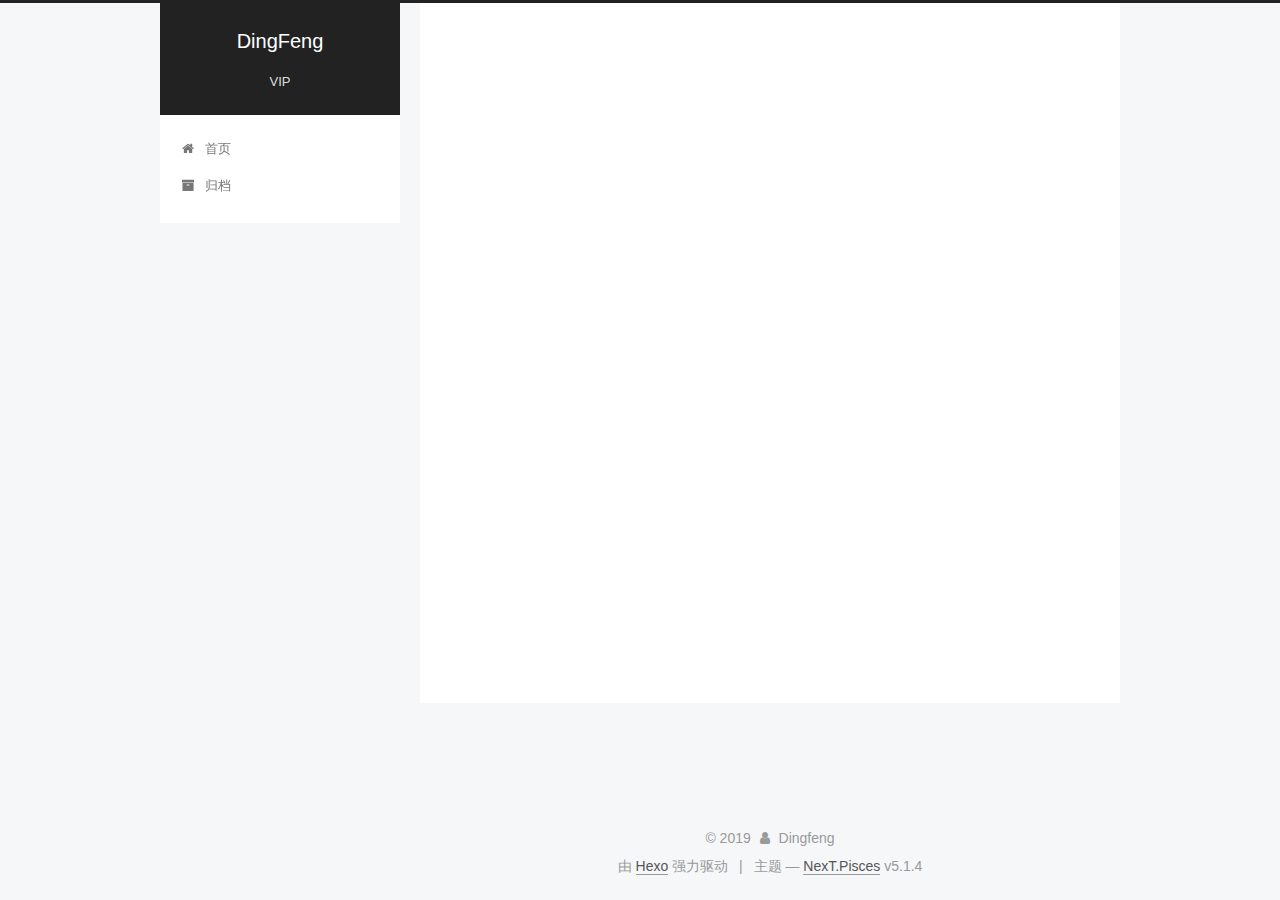
==== commit 7aa138a4: "Site updated: 2019-11-08 15:20:31" ====
--- a/archives/index.html
+++ b/archives/index.html
@@ -5,7 +5,7 @@
   
 
 
-<html class="theme-next pisces use-motion" lang="en">
+<html class="theme-next pisces use-motion" lang="zh-Hans">
 <head>
   <meta charset="UTF-8"/>
 <meta http-equiv="X-UA-Compatible" content="IE=edge" />
@@ -80,10 +80,10 @@
 
 
 <meta property="og:type" content="website">
-<meta property="og:title" content="Hexo">
+<meta property="og:title" content="DingFeng">
 <meta property="og:url" content="http:&#x2F;&#x2F;yoursite.com&#x2F;archives&#x2F;index.html">
-<meta property="og:site_name" content="Hexo">
-<meta property="og:locale" content="en">
+<meta property="og:site_name" content="DingFeng">
+<meta property="og:locale" content="zh-Hans">
 <meta name="twitter:card" content="summary">
 
 
@@ -100,7 +100,7 @@
     motion: {"enable":true,"async":false,"transition":{"post_block":"fadeIn","post_header":"slideDownIn","post_body":"slideDownIn","coll_header":"slideLeftIn","sidebar":"slideUpIn"}},
     duoshuo: {
       userId: '0',
-      author: 'Author'
+      author: '博主'
     },
     algolia: {
       applicationID: '',
@@ -120,7 +120,7 @@
 
 
 
-  <title>Archive | Hexo</title>
+  <title>归档 | DingFeng</title>
   
 
 
@@ -132,7 +132,7 @@
 
 </head>
 
-<body itemscope itemtype="http://schema.org/WebPage" lang="en">
+<body itemscope itemtype="http://schema.org/WebPage" lang="zh-Hans">
 
   
   
@@ -150,12 +150,12 @@
     <div class="custom-logo-site-title">
       <a href="/"  class="brand" rel="start">
         <span class="logo-line-before"><i></i></span>
-        <span class="site-title">Hexo</span>
+        <span class="site-title">DingFeng</span>
         <span class="logo-line-after"><i></i></span>
       </a>
     </div>
       
-        <p class="site-subtitle"></p>
+        <p class="site-subtitle">VIP</p>
       
   </div>
 
@@ -180,7 +180,7 @@
             
               <i class="menu-item-icon fa fa-fw fa-home"></i> <br />
             
-            Home
+            首页
           </a>
         </li>
       
@@ -190,7 +190,7 @@
             
               <i class="menu-item-icon fa fa-fw fa-archive"></i> <br />
             
-            Archives
+            归档
           </a>
         </li>
       
@@ -226,7 +226,7 @@
         
           
         
-        Um..! 2 posts in total. Keep on posting.
+        嗯..! 目前共计 1 篇日志。 继续努力。
       </span>
 
       
@@ -250,9 +250,9 @@
 
       <h2 class="post-title">
         
-            <a class="post-title-link" href="/2019/11/07/test-my-site/" itemprop="url">
+            <a class="post-title-link" href="/2019/11/08/DingFengVIP/" itemprop="url">
               
-                <span itemprop="name">test_my_site</span>
+                <span itemprop="name">DingFengVIP</span>
               
             </a>
         
@@ -260,46 +260,9 @@
 
       <div class="post-meta">
         <time class="post-time" itemprop="dateCreated"
-              datetime="2019-11-07T16:56:58+08:00"
-              content="2019-11-07" >
-          11-07
-        </time>
-      </div>
-
-    </header>
-  </article>
-
-
-
-      
-
-        
-        
-        
-
-        
-        
-
-        
-
-  <article class="post post-type-normal" itemscope itemtype="http://schema.org/Article">
-    <header class="post-header">
-
-      <h2 class="post-title">
-        
-            <a class="post-title-link" href="/2019/11/07/hello-world/" itemprop="url">
-              
-                <span itemprop="name">Hello World</span>
-              
-            </a>
-        
-      </h2>
-
-      <div class="post-meta">
-        <time class="post-time" itemprop="dateCreated"
-              datetime="2019-11-07T16:55:05+08:00"
-              content="2019-11-07" >
-          11-07
+              datetime="2019-11-08T15:18:01+08:00"
+              content="2019-11-08" >
+          11-08
         </time>
       </div>
 
@@ -350,7 +313,7 @@
         <div class="site-overview">
           <div class="site-author motion-element" itemprop="author" itemscope itemtype="http://schema.org/Person">
             
-              <p class="site-author-name" itemprop="name">John Doe</p>
+              <p class="site-author-name" itemprop="name">Dingfeng</p>
               <p class="site-description motion-element" itemprop="description"></p>
           </div>
 
@@ -361,8 +324,8 @@
               
                 <a href="/archives/%20%7C%7C%20archive">
               
-                  <span class="site-state-item-count">2</span>
-                  <span class="site-state-item-name">posts</span>
+                  <span class="site-state-item-count">1</span>
+                  <span class="site-state-item-name">日志</span>
                 </a>
               </div>
             
@@ -406,13 +369,13 @@
   <span class="with-love">
     <i class="fa fa-user"></i>
   </span>
-  <span class="author" itemprop="copyrightHolder">John Doe</span>
+  <span class="author" itemprop="copyrightHolder">Dingfeng</span>
 
   
 </div>
 
 
-  <div class="powered-by">Powered by <a class="theme-link" target="_blank" href="https://hexo.io">Hexo</a></div>
+  <div class="powered-by">由 <a class="theme-link" target="_blank" href="https://hexo.io">Hexo</a> 强力驱动</div>
 
 
 
@@ -420,7 +383,7 @@
 
 
 
-  <div class="theme-info">Theme &mdash; <a class="theme-link" target="_blank" href="https://github.com/iissnan/hexo-theme-next">NexT.Pisces</a> v5.1.4</div>
+  <div class="theme-info">主题 &mdash; <a class="theme-link" target="_blank" href="https://github.com/iissnan/hexo-theme-next">NexT.Pisces</a> v5.1.4</div>
 
 
 
--- a/css/main.css
+++ b/css/main.css
@@ -1823,7 +1823,7 @@
   width: 4px;
   height: 4px;
   border-radius: 50%;
-  background: #d601ff;
+  background: #0ec6eb;
 }
 .links-of-blogroll {
   font-size: 13px;
